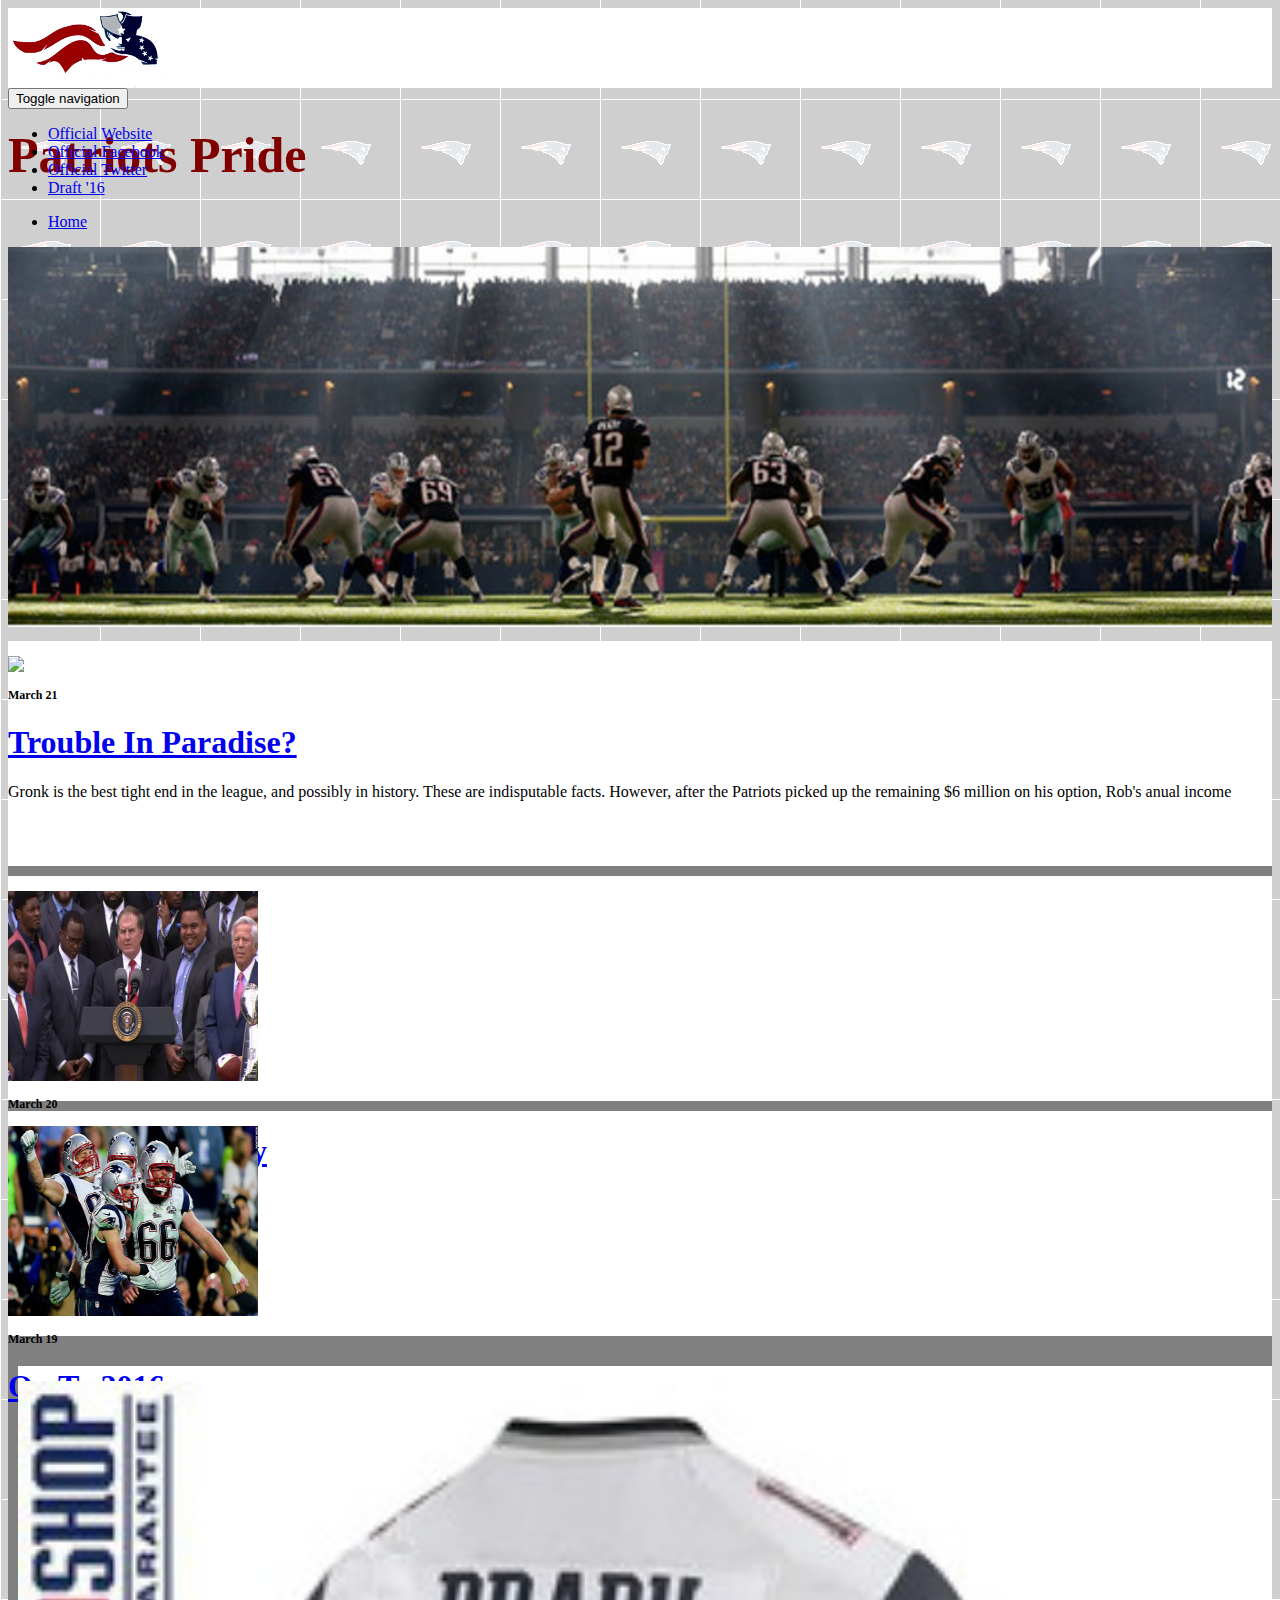
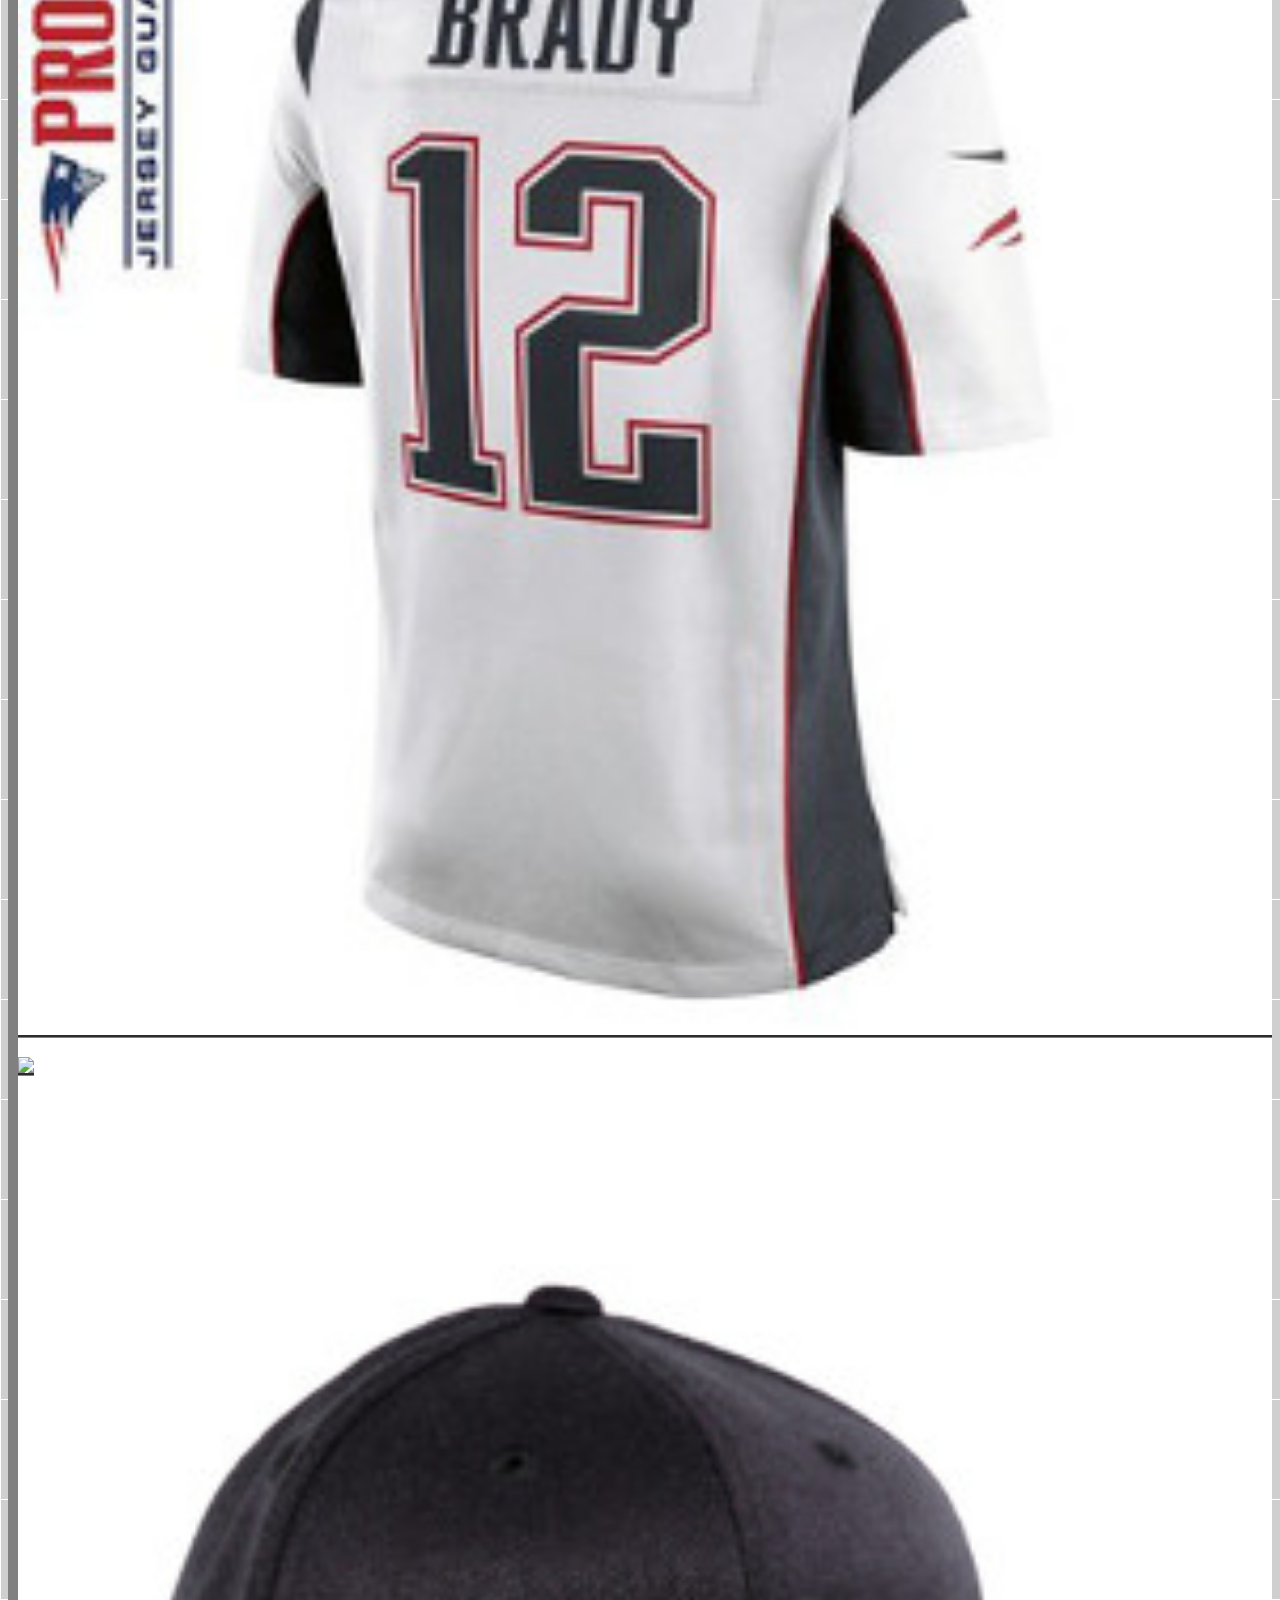
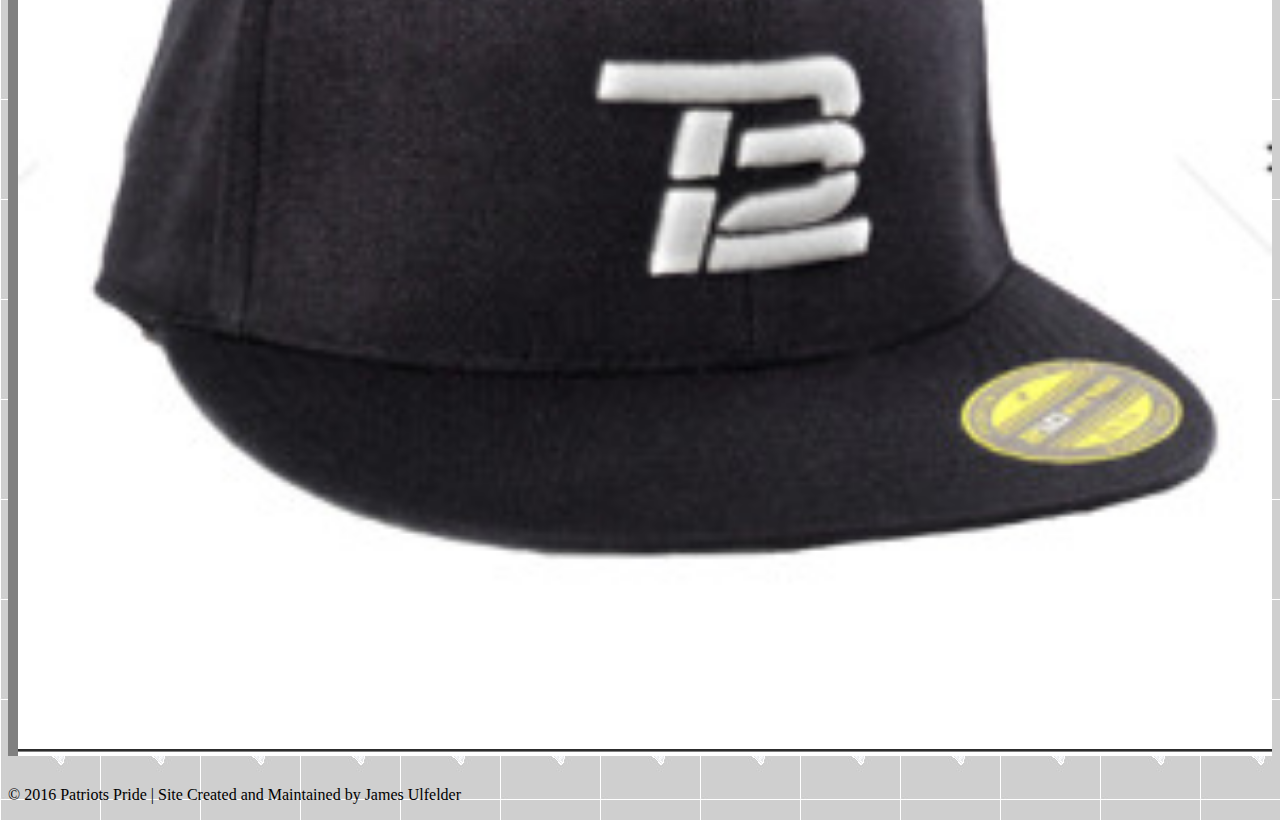
==== index.html @ ced281b8 "Update index.html" ====
<!DOCTYPE html>
<html lang="en">
  <head>
    <meta charset="utf-8">
    <meta http-equiv="X-UA-Compatible" content="IE=edge">
    <meta name="viewport" content="width=device-width, initial-scale=1">
    <!-- The above 3 meta tags *must* come first in the head; any other head content must come *after* these tags -->
    <title>Patriots Pride</title>

    <!-- Bootstrap -->
    <link href="css/bootstrap.min.css" rel="stylesheet">
    <link href="css/bootstrap-theme.min.css" rel="stylesheet">
    <link href="css/custom.css" rel="stylesheet">
    <!-- HTML5 shim and Respond.js for IE8 support of HTML5 elements and media queries -->
    <!-- WARNING: Respond.js doesn't work if you view the page via file:// -->
    <!--[if lt IE 9]>
      <script src="https://oss.maxcdn.com/html5shiv/3.7.2/html5shiv.min.js"></script>
      <script src="https://oss.maxcdn.com/respond/1.4.2/respond.min.js"></script>
    <![endif]-->
  </head>
  <body>
  <div id="logo" class="row">
    <div id="logopic" class="col-xs-5 col-sm-3 col-sm-offset-1 col-md-3 col-md-offset-1">
      <img src="patspride.jpg">
    </div>
    <div class="col-xs-6 col-xs-offset-2 
            col-sm-6 
           col-md-6">
      <h1 id="headertext">Patriots Pride</h1>
    </div>
  </div>
      <nav class="navbar navbar-inverse navbar">
        <div class="container">
          <div class="navbar-header">
            <button type="button" class="navbar-toggle collapsed" data-toggle="collapse" data-target="#navbar" aria-expanded="false" aria-controls="navbar">
              <span class="sr-only">Toggle navigation</span>
              <span class="icon-bar"></span>
              <span class="icon-bar"></span>
              <span class="icon-bar"></span>
            </button>
          <div id="navbar" class="navbar-collapse collapse">
            <ul class="nav navbar-nav">
              <li><a href="http://www.patriots.com/" target="_blank">Official Website</a></li>
              <li><a href="https://www.facebook.com/newenglandpatriots/?fref=ts" target="_blank">Official Facebook</a></li>
              <li><a href="https://twitter.com/Patriots?ref_src=twsrc%5Egoogle%7Ctwcamp%5Eserp%7Ctwgr%5Eauthor" target="_blank">Official Twitter</a></li>
              <li><a href="http://www.patriots.com/news/draft/2016" target="_blank">Draft '16</a></li>
            </ul>
             <ul class="nav navbar-nav navbar-right">
              <li><a href="http://julfelder.github.io/Patriots-Pride/">Home</a></li>
            </ul>
          </div><!--/.navbar-collapse -->
        </div>
      </nav>

      <div class="row">
        <div class="col-md-1">
          
        </div>
        <div  class="col-md-10">
          <img src="Patriots.jpg" style="width:100%">
        </div>
        <div class="col-md-1">
          
        </div>
      </div>
      


        <div class="row">
          <div class="col-md-1">
            
          </div>
            <div id="bodyback" class="col-md=10">
              <div "articleSpace" class="col-md-7">
                <div id="artsec" class="row">
                  <div id="thumbPic" class="col-xs-8 col-sm-5 col-md-6 col-lg-5">
                    <a href="http://julfelder.github.io/Patriots-Pride/trouble.html"><img id="tpic" src="gronk.jpg"></a>
                  </div>
                  <div class="col-xs-3 col-sm-3 col-md-6">
                  <div id="date" class="row">
                    <h3 id="date">March 21</h3>
                  </div>
                  <div class="row">
                  <a href="http://julfelder.github.io/Patriots-Pride/trouble.html"><h1>Trouble In Paradise?</h1></a>
                  <p>Gronk is the best tight end in the league, and possibly in history. These are indisputable facts. However, after the Patriots picked up the remaining $6 million on his option, Rob's anual income</p>
                  </div>
                  </div>
                </div>
                <div id="artsec" class="row">
                  <div id="thumbPic" class="col-xs-8 col-sm-5 col-md-6 col-lg-5">
                    <a href="http://julfelder.github.io/Patriots-Pride/powermoves.html"><img id="tpic" src="billpres.jpg"></a>
                  </div>
                  <div class="col-xs-3 col-sm-3 col-md-6">
                  <div id="date" class="row">
                    <h3 id="date">March 20</h3>
                  </div>
                  <div class="row">
                  <a href="http://julfelder.github.io/Patriots-Pride/powermoves.html"><h1>Power Moves Only</h1></a>
                  </div>
                  </div>
                </div>
                <div id="artsec" class="row">
                  <div id="thumbPic" class="col-xs-8 col-sm-5 col-md-6 col-lg-5">
                    <a href="http://julfelder.github.io/Patriots-Pride/onto.html"><img id="tpic" src="victory.jpg"></a>
                    
                  </div>
                  <div class="col-xs-3 col-sm-3 col-md-6">
                  <div id="date" class="row">
                    <h3 id="date">March 19</h3>
                  </div>
                  <div class="row">
                  <a href="http://julfelder.github.io/Patriots-Pride/onto.html"><h1>On To 2016</h1></a>
                  </div>
                  </div>
                </div>
              </div>
              <div id="ads" class="col-md-3">
                <a href="http://proshop.patriots.com/p/youth-nike-tom-brady-game-jerseywhite/pid/53411/sdid/154/pdid/76/"><img id="aone" src="jersey.jpg"></a>
                <a href="http://www.patriots.com/tickets/season-tickets/waitlist"><img id="aone" src="list.jpg"></a>
                <a href="http://www.tb12store.com/collections/feature-products/products/tb12-hats?variant=6546167812"><img id="aone" src="tb12.jpg"></a>
              </div>
            </div>
          <div class="col-md-1">
            
          </div>
        </div>

        <footer>
          <p>© 2016 Patriots Pride | Site Created and Maintained by James Ulfelder</p>
        </footer>
      </div> <!-- /container -->


      <!-- Bootstrap core JavaScript
      ================================================== -->
      <!-- Placed at the end of the document so the pages load faster -->
      <script src="https://ajax.googleapis.com/ajax/libs/jquery/1.11.3/jquery.min.js"></script>
      <script src="js/bootstrap.min.js"></script>

</html>
---- css/custom.css ----
#logo{
  height:80px;
  background-color:white;
}
#logopic{
  margin-right:-100px;
}

#headertext{
    font-size: 50px;
    vertical-align: middle;
    color: maroon;
    font-variant: normal;
}

#bodyback{
  background-color:gray;
}

body{
  background-image: url("../background.jpg");
  background-repeat: repeat;
}

#artsec{
  background-color:white;
  height:225px;
  margin-top:10px;
  margin-left:0px;
}

#ads{
  background-color:white;
  margin-top:30px;
  margin-left:10px;
}
#tpic{
  margin-top:15px;
  margin-right:15px;
}
#date{
  font-size:12px;
}

#textbackground{
  background-color:white;
  margin-bottom:50px;
  padding-bottom:30px;
}

#textpara{
  padding-left:100px;
  padding-right:100px;
}
footer{
  margin-top:30px;
}

#aone{
  margin-top:15px;
  width:100%;
  border-bottom-color:gray;
  border-bottom-width:3px;
  border-bottom-style:groove;
}

#imgLarge{
    display: block;
    margin-left: auto;
    margin-right: auto;
    margin-bottom: 30px;
    margin-top: 20px;
}
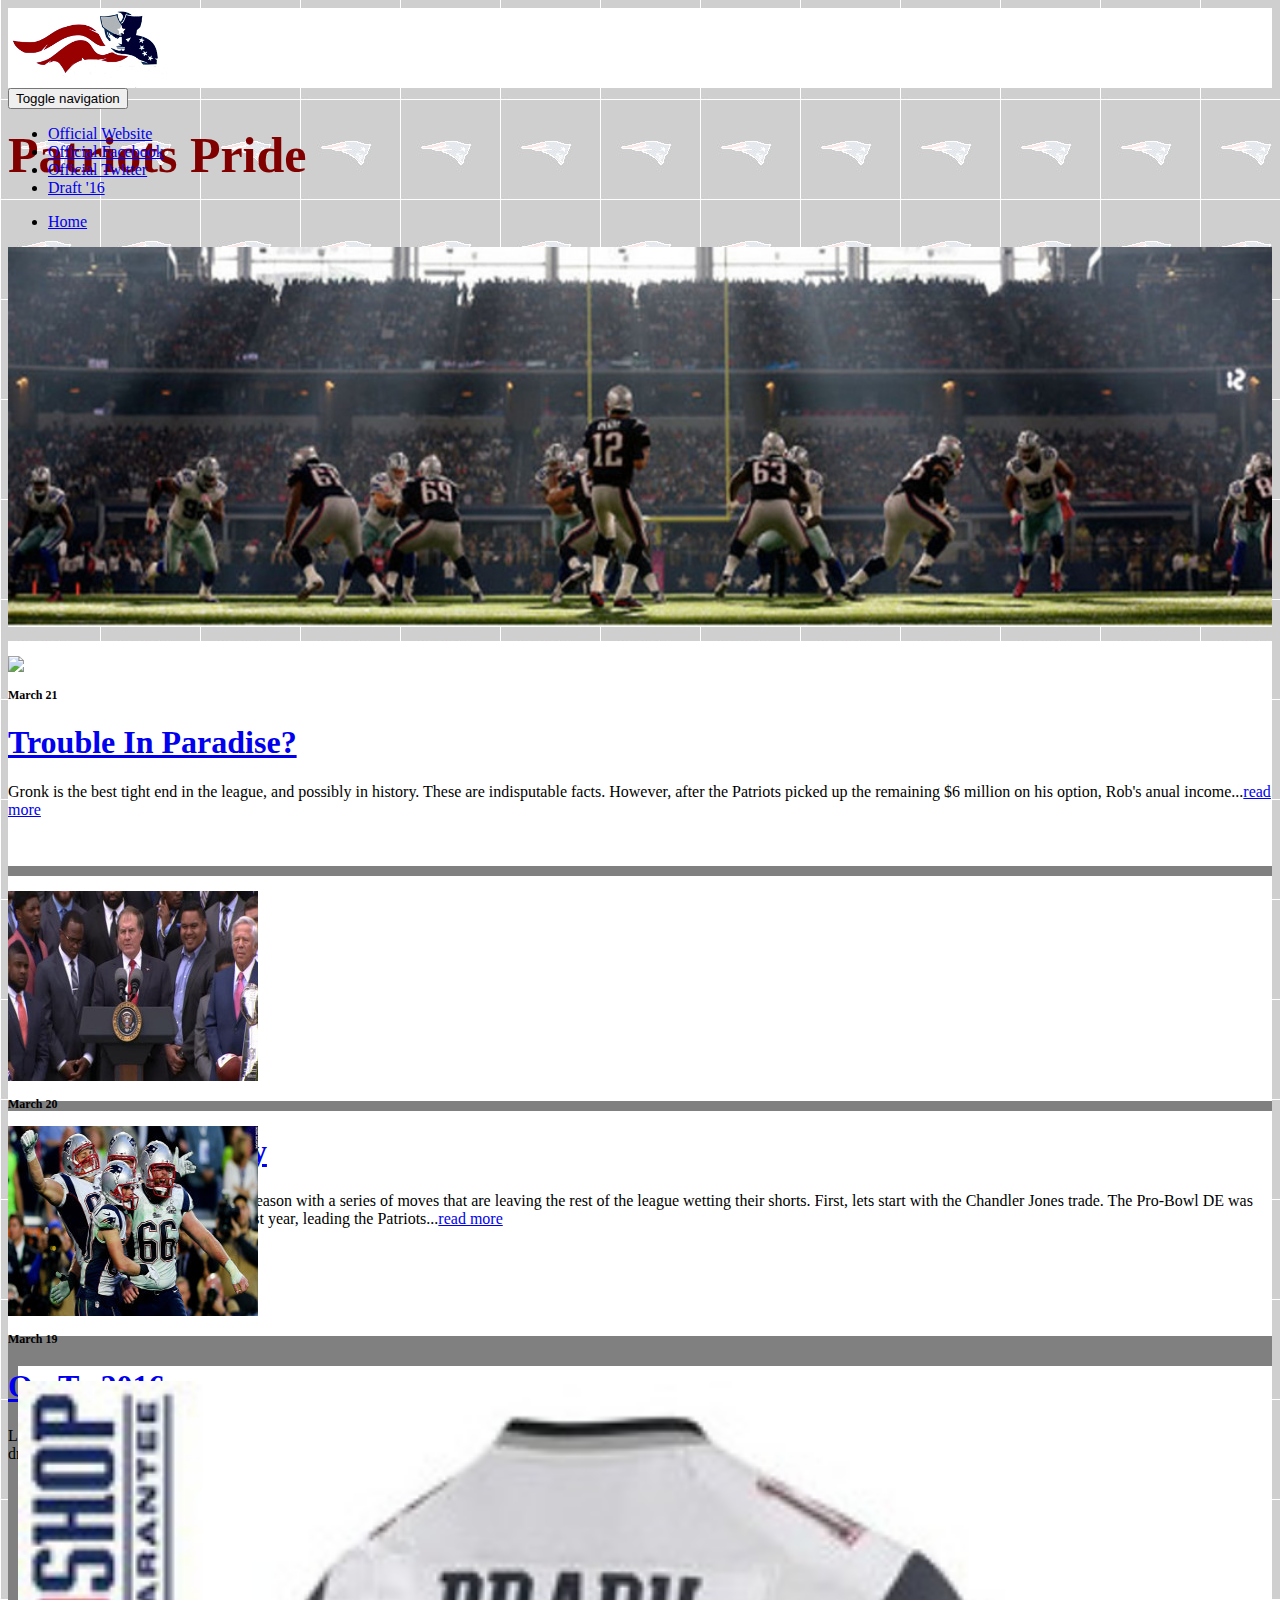
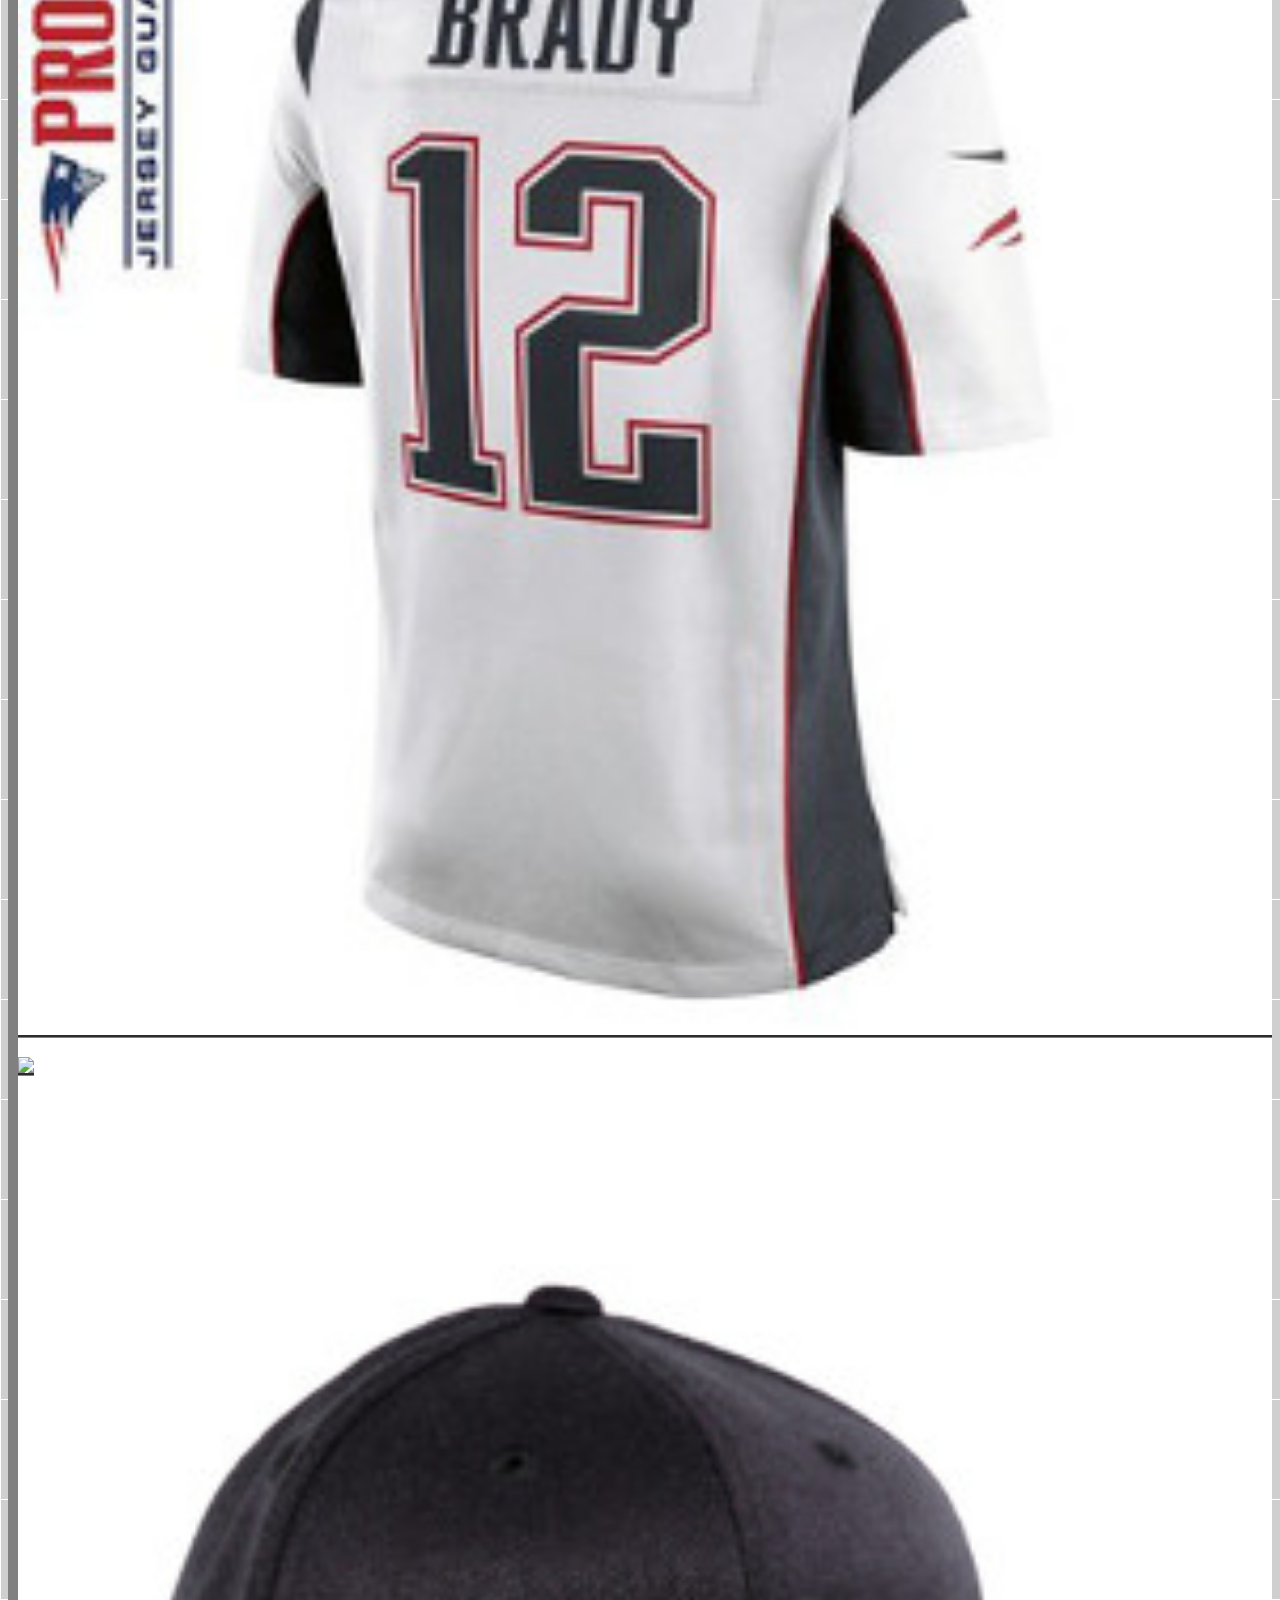
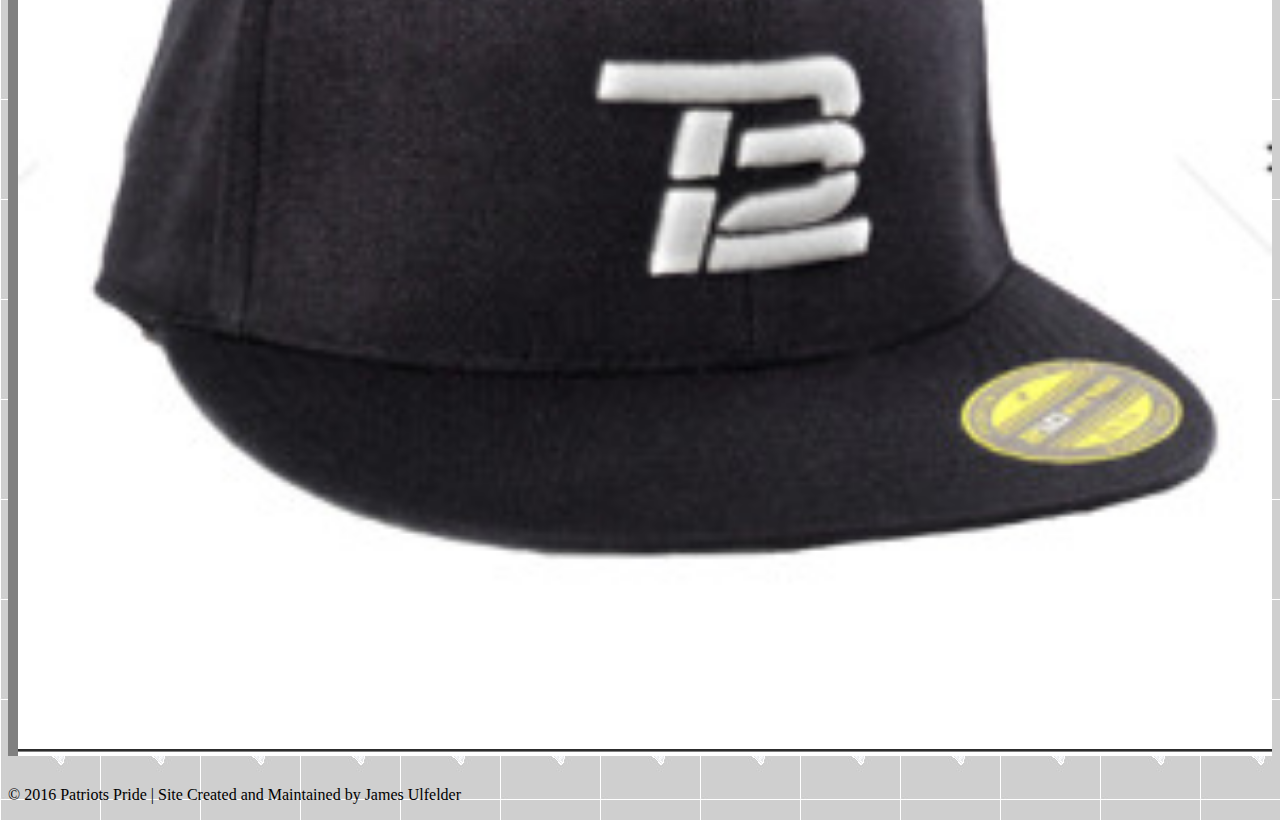
==== commit f1379a00: "Update index.html" ====
--- a/index.html
+++ b/index.html
@@ -73,43 +73,45 @@
             <div id="bodyback" class="col-md=10">
               <div "articleSpace" class="col-md-7">
                 <div id="artsec" class="row">
-                  <div id="thumbPic" class="col-xs-8 col-sm-5 col-md-6 col-lg-5">
+                  <div id="thumbPic" class="col-xs-5 col-sm-5 col-md-6 col-lg-5">
                     <a href="http://julfelder.github.io/Patriots-Pride/trouble.html"><img id="tpic" src="gronk.jpg"></a>
                   </div>
-                  <div class="col-xs-3 col-sm-3 col-md-6">
+                  <div class="col-xs-6 col-sm-6 col-md-6">
                   <div id="date" class="row">
                     <h3 id="date">March 21</h3>
                   </div>
                   <div class="row">
                   <a href="http://julfelder.github.io/Patriots-Pride/trouble.html"><h1>Trouble In Paradise?</h1></a>
-                  <p>Gronk is the best tight end in the league, and possibly in history. These are indisputable facts. However, after the Patriots picked up the remaining $6 million on his option, Rob's anual income</p>
+                  <p>Gronk is the best tight end in the league, and possibly in history. These are indisputable facts. However, after the Patriots picked up the remaining $6 million on his option, Rob's anual income...<a href="http://julfelder.github.io/Patriots-Pride/trouble.html">read more</a></p>
                   </div>
                   </div>
                 </div>
                 <div id="artsec" class="row">
-                  <div id="thumbPic" class="col-xs-8 col-sm-5 col-md-6 col-lg-5">
+                  <div id="thumbPic" class="col-xs-5 col-sm-5 col-md-6 col-lg-5">
                     <a href="http://julfelder.github.io/Patriots-Pride/powermoves.html"><img id="tpic" src="billpres.jpg"></a>
                   </div>
-                  <div class="col-xs-3 col-sm-3 col-md-6">
+                  <div class="col-xs-6 col-sm-6 col-md-6">
                   <div id="date" class="row">
                     <h3 id="date">March 20</h3>
                   </div>
                   <div class="row">
                   <a href="http://julfelder.github.io/Patriots-Pride/powermoves.html"><h1>Power Moves Only</h1></a>
+                  <p>The Hoodie is back at it again this offseason with a series of moves that are leaving the rest of the league wetting their shorts. First, lets start with the Chandler Jones trade. The Pro-Bowl DE was one of the best players in the league last year, leading the Patriots...<a href="http://julfelder.github.io/Patriots-Pride/powermoves.html">read more</a></p>
                   </div>
                   </div>
                 </div>
                 <div id="artsec" class="row">
-                  <div id="thumbPic" class="col-xs-8 col-sm-5 col-md-6 col-lg-5">
+                  <div id="thumbPic" class="col-xs-5 col-sm-5 col-md-6 col-lg-5">
                     <a href="http://julfelder.github.io/Patriots-Pride/onto.html"><img id="tpic" src="victory.jpg"></a>
                     
                   </div>
-                  <div class="col-xs-3 col-sm-3 col-md-6">
+                  <div class="col-xs-6 col-sm-6 col-md-6">
                   <div id="date" class="row">
                     <h3 id="date">March 19</h3>
                   </div>
                   <div class="row">
                   <a href="http://julfelder.github.io/Patriots-Pride/onto.html"><h1>On To 2016</h1></a>
+                  <p>Looking forward to next season, there are 10 games on lock for the Pats. I'm not even going to talk about the AFC East, Cleveland, LA ect. Now lets look at the real games. The Steelers are drooling at the thought of coming to Gillette and beating the patriots. They have a hell of alot of talent too...<a href="http://julfelder.github.io/Patriots-Pride/onto.html">read more</a></p>
                   </div>
                   </div>
                 </div>
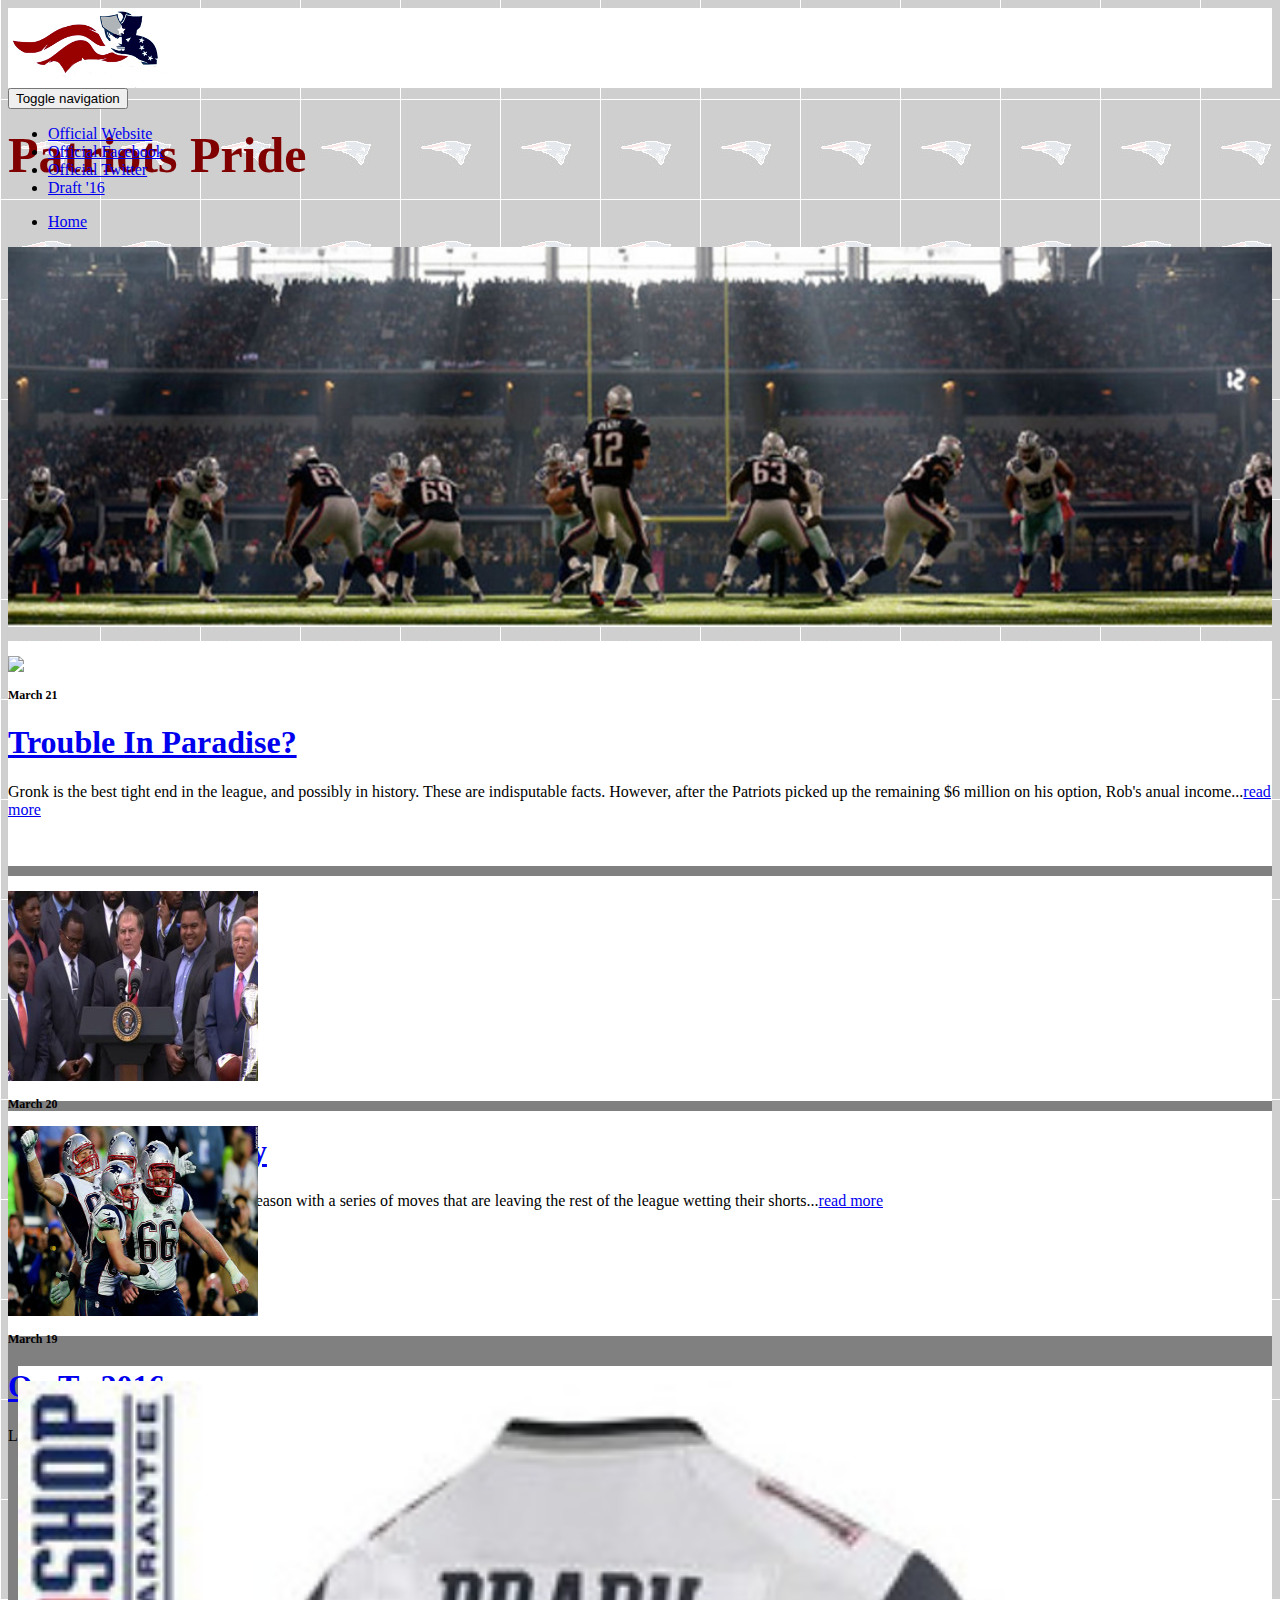
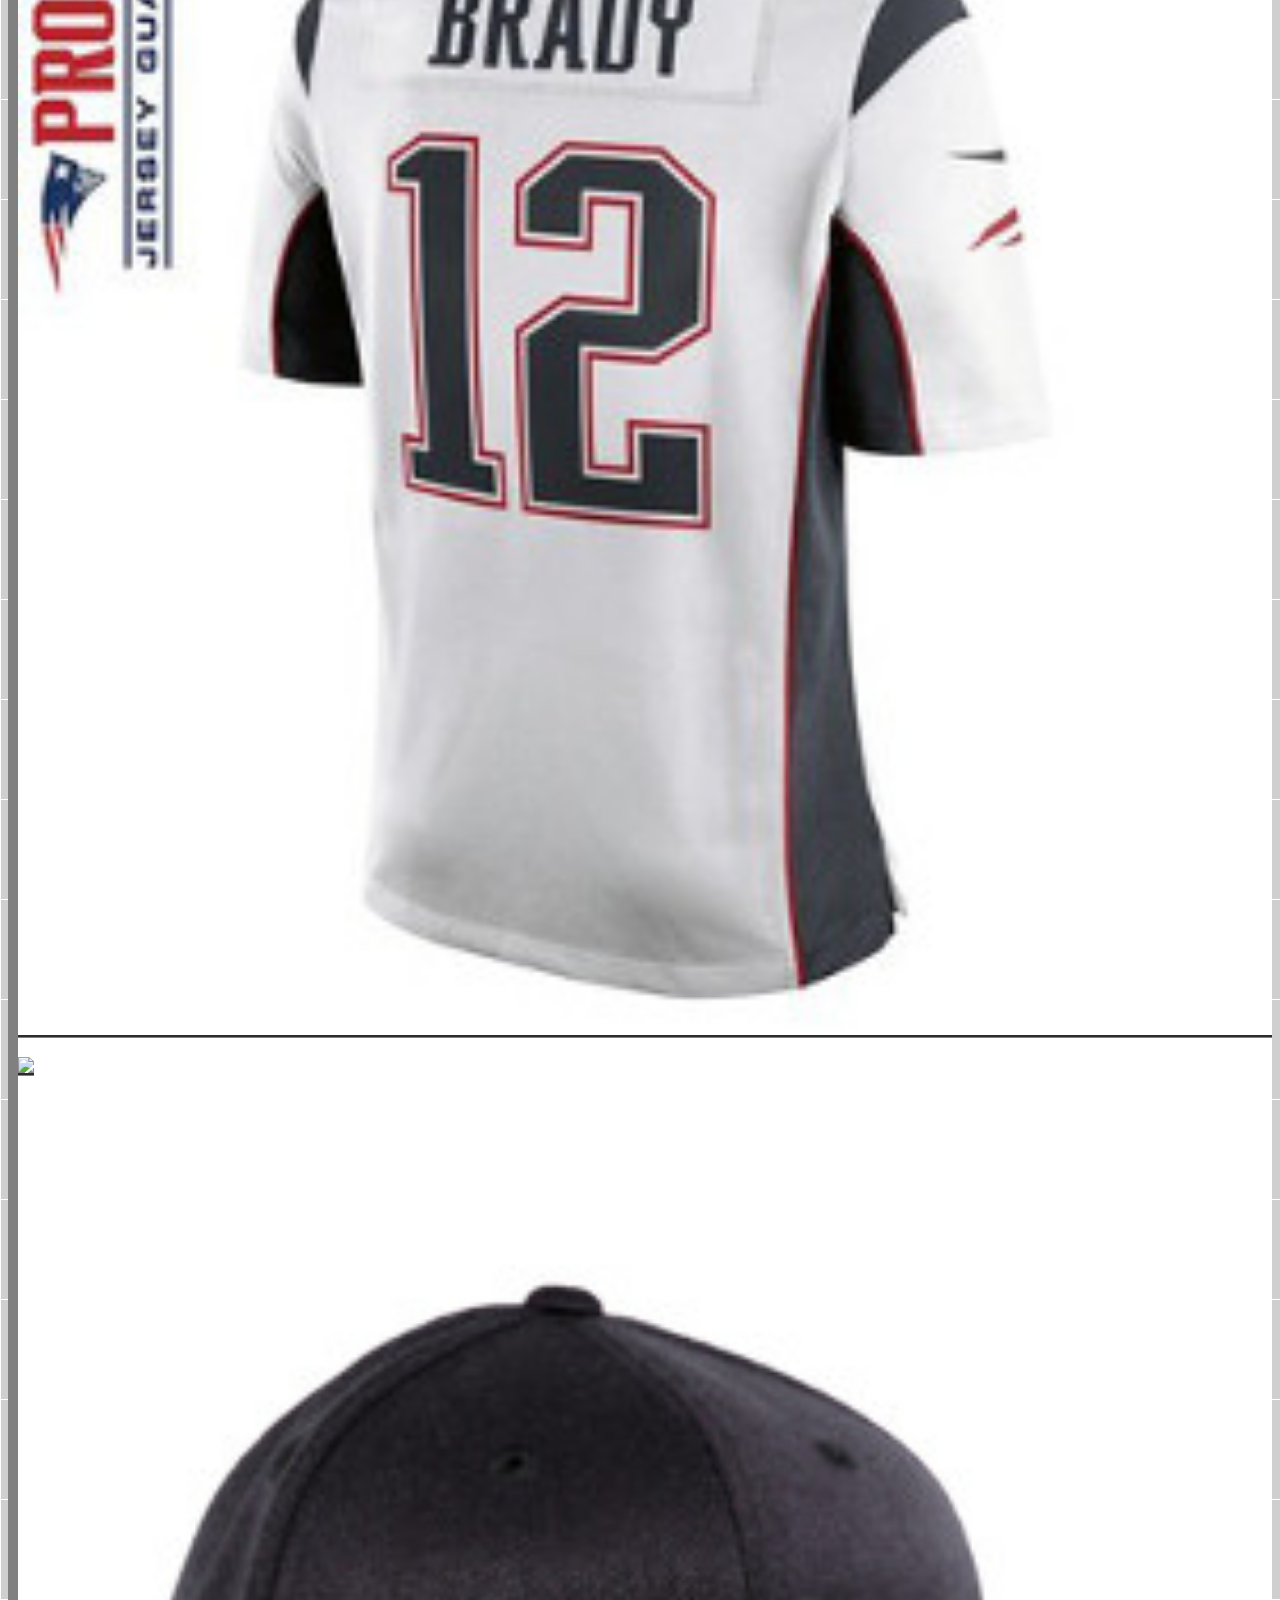
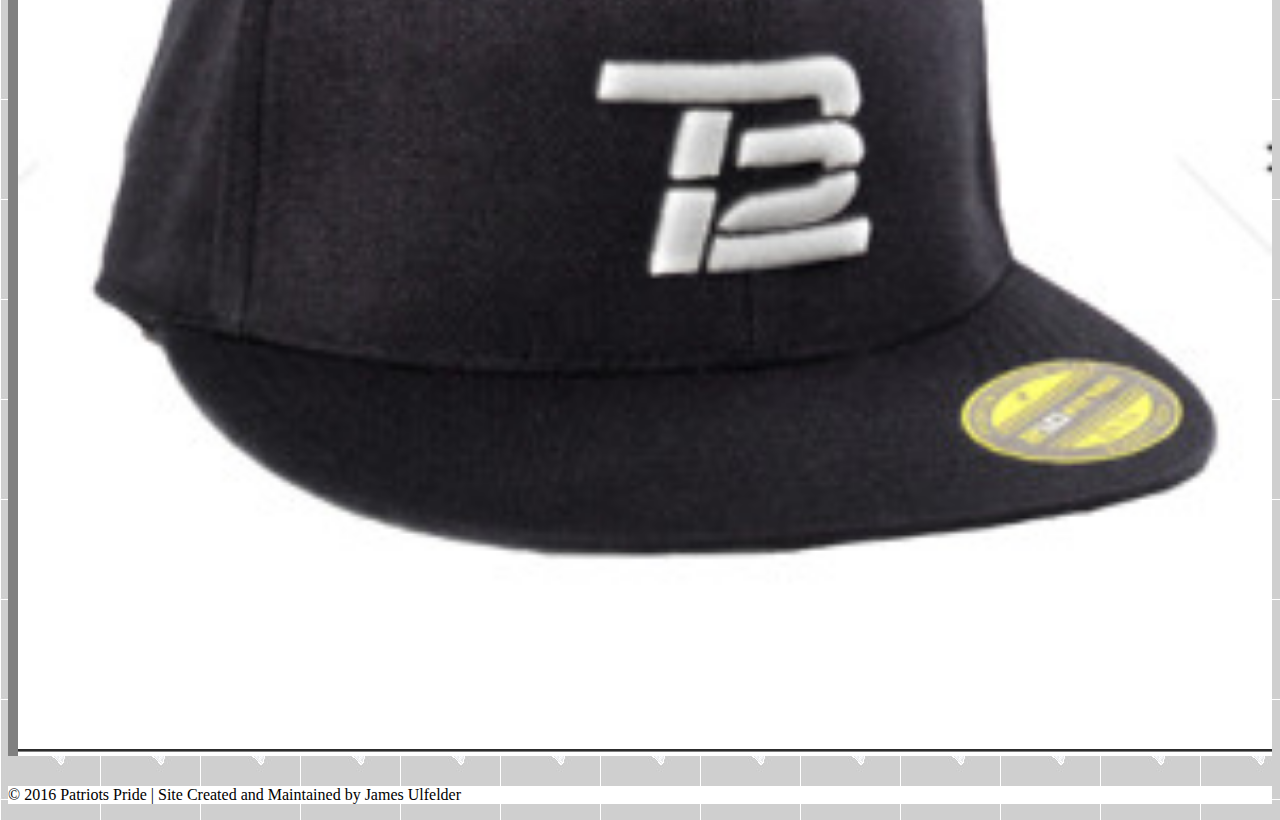
==== commit 51efad5d: "Update index.html" ====
--- a/index.html
+++ b/index.html
@@ -96,7 +96,7 @@
                   </div>
                   <div class="row">
                   <a href="http://julfelder.github.io/Patriots-Pride/powermoves.html"><h1>Power Moves Only</h1></a>
-                  <p>The Hoodie is back at it again this offseason with a series of moves that are leaving the rest of the league wetting their shorts. First, lets start with the Chandler Jones trade. The Pro-Bowl DE was one of the best players in the league last year, leading the Patriots...<a href="http://julfelder.github.io/Patriots-Pride/powermoves.html">read more</a></p>
+                  <p>The Hoodie is back at it again this offseason with a series of moves that are leaving the rest of the league wetting their shorts...<a href="http://julfelder.github.io/Patriots-Pride/powermoves.html">read more</a></p>
                   </div>
                   </div>
                 </div>
@@ -111,12 +111,12 @@
                   </div>
                   <div class="row">
                   <a href="http://julfelder.github.io/Patriots-Pride/onto.html"><h1>On To 2016</h1></a>
-                  <p>Looking forward to next season, there are 10 games on lock for the Pats. I'm not even going to talk about the AFC East, Cleveland, LA ect. Now lets look at the real games. The Steelers are drooling at the thought of coming to Gillette and beating the patriots. They have a hell of alot of talent too...<a href="http://julfelder.github.io/Patriots-Pride/onto.html">read more</a></p>
+                  <p>Looking forward to next season, there are 10 games on lock for the Pats. I'm not even going to talk about the AFC East, Cleveland, LA ect. Now lets look at the real games....<a href="http://julfelder.github.io/Patriots-Pride/onto.html">read more</a></p>
                   </div>
                   </div>
                 </div>
               </div>
-              <div id="ads" class="col-md-3">
+              <div id="ads" class="col-xs-3 col-sm-3 col-md-3">
                 <a href="http://proshop.patriots.com/p/youth-nike-tom-brady-game-jerseywhite/pid/53411/sdid/154/pdid/76/"><img id="aone" src="jersey.jpg"></a>
                 <a href="http://www.patriots.com/tickets/season-tickets/waitlist"><img id="aone" src="list.jpg"></a>
                 <a href="http://www.tb12store.com/collections/feature-products/products/tb12-hats?variant=6546167812"><img id="aone" src="tb12.jpg"></a>
--- a/css/custom.css
+++ b/css/custom.css
@@ -54,6 +54,7 @@
 }
 footer{
   margin-top:30px;
+  background-color:white;
 }
 
 #aone{
@@ -71,3 +72,7 @@
     margin-bottom: 30px;
     margin-top: 20px;
 }
+
+#sharing{
+  margin-right:5px;
+}
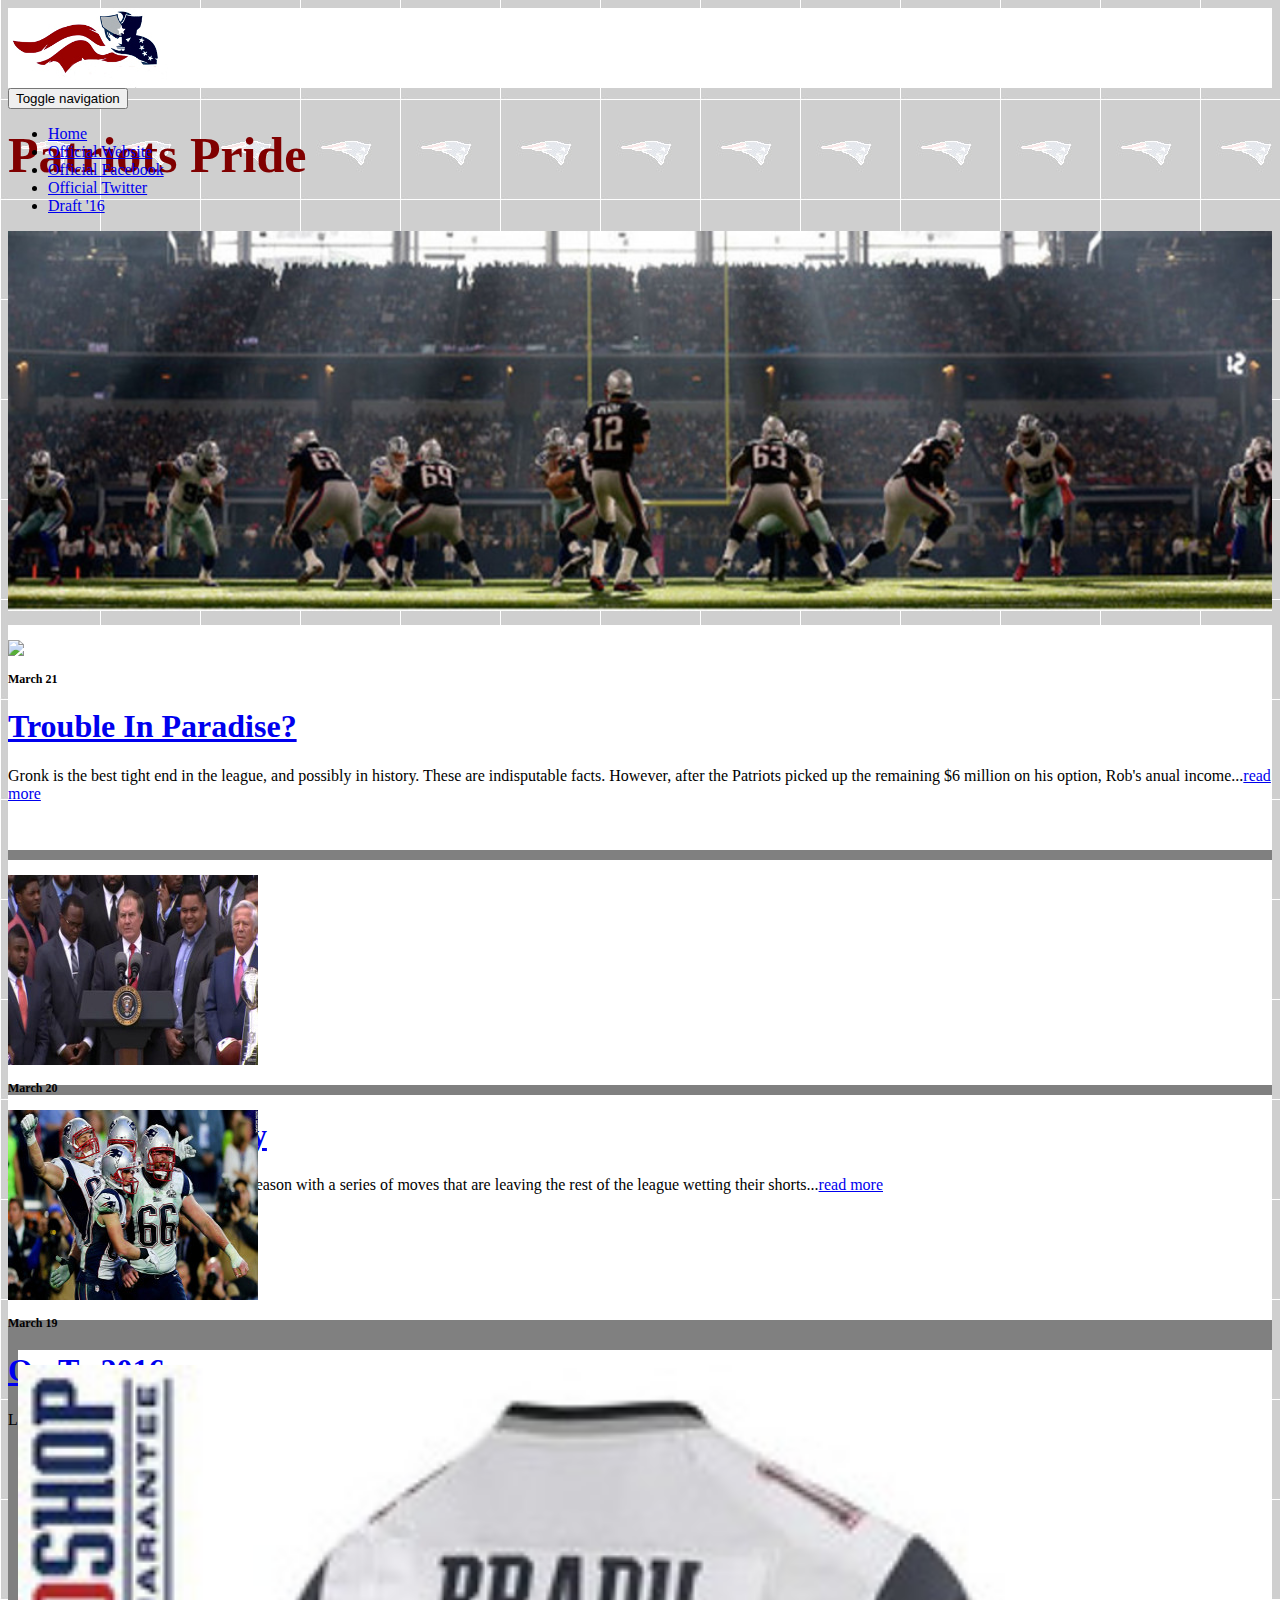
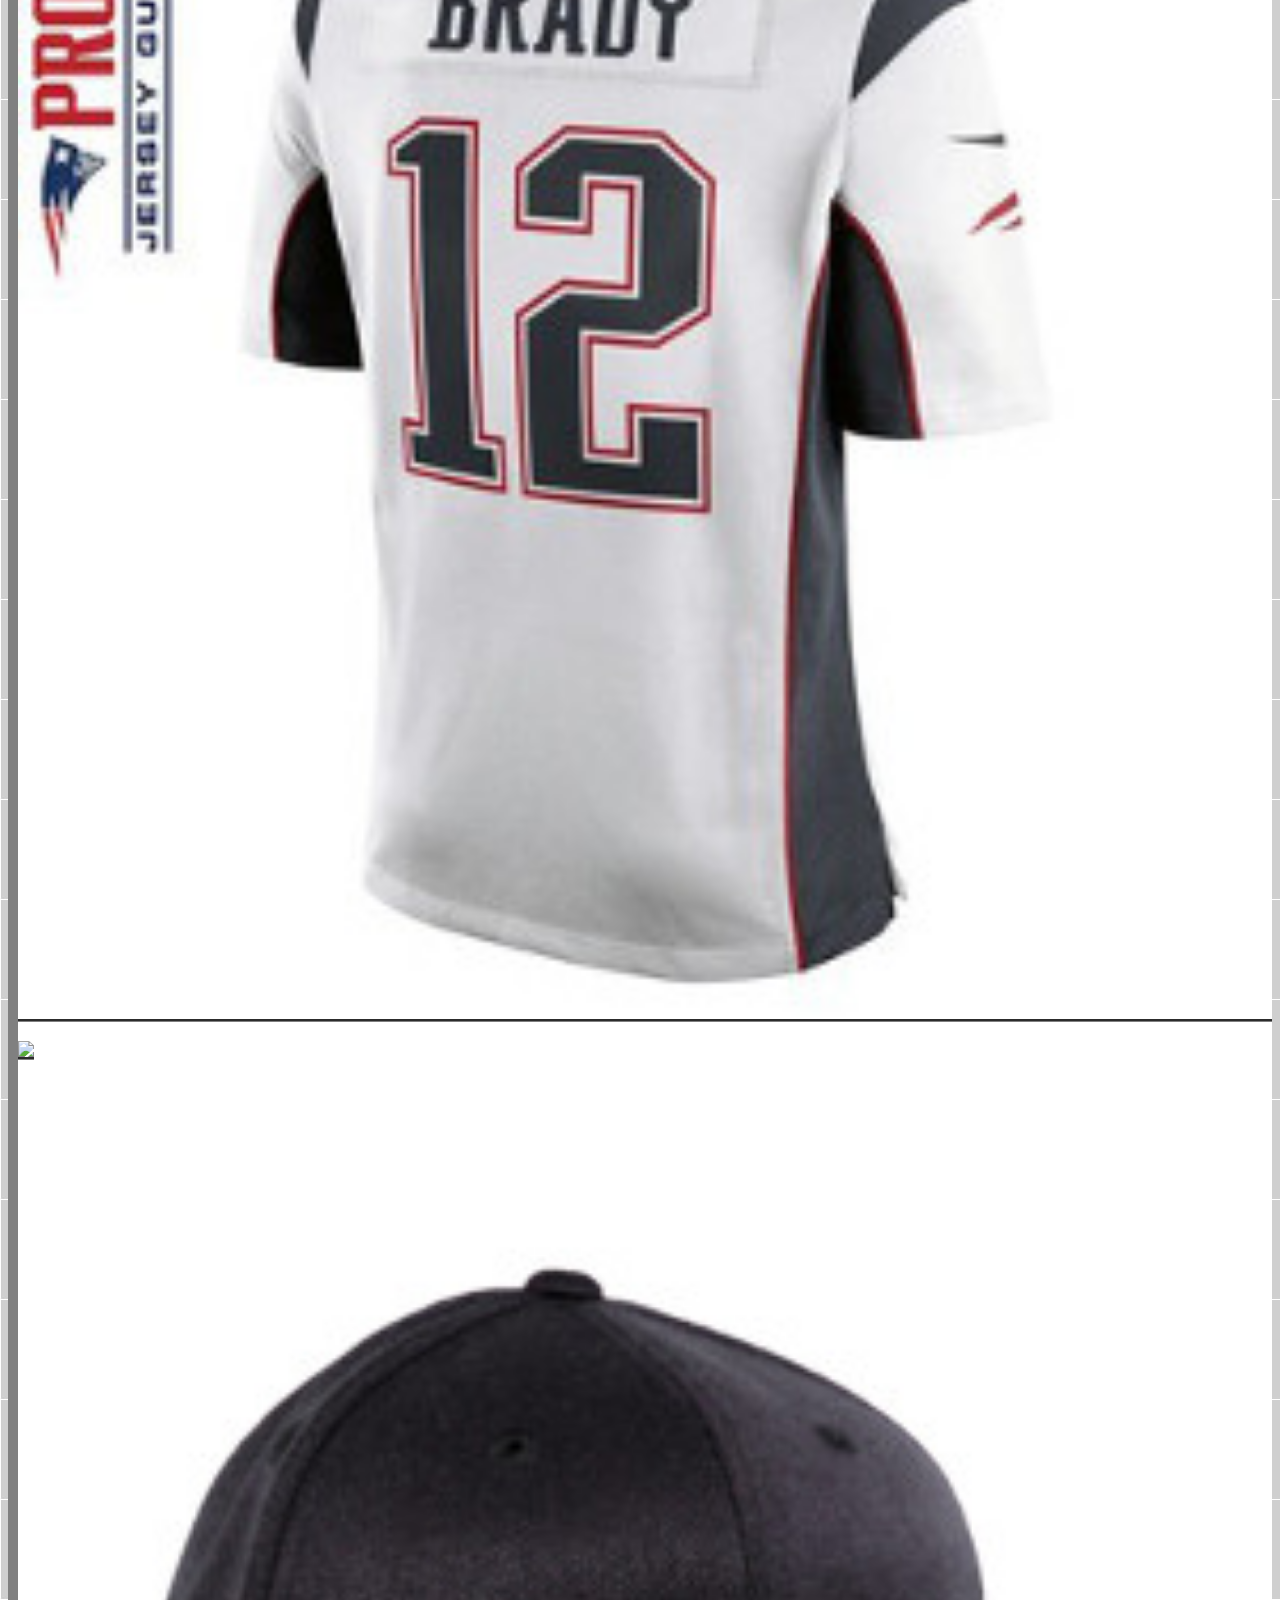
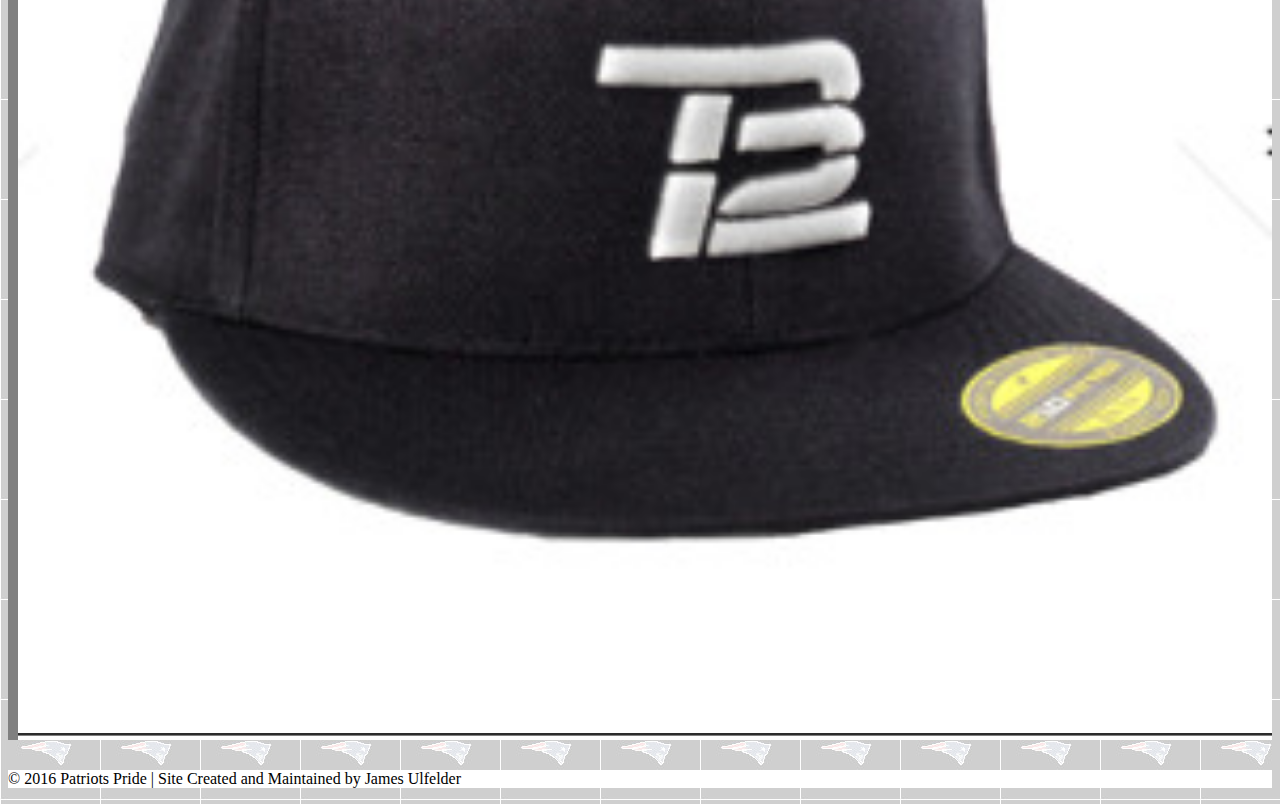
==== commit d421c3e3: "Update index.html" ====
--- a/index.html
+++ b/index.html
@@ -40,13 +40,14 @@
             </button>
           <div id="navbar" class="navbar-collapse collapse">
             <ul class="nav navbar-nav">
+              <li><a href="http://julfelder.github.io/Patriots-Pride/">Home</a></li>
               <li><a href="http://www.patriots.com/" target="_blank">Official Website</a></li>
               <li><a href="https://www.facebook.com/newenglandpatriots/?fref=ts" target="_blank">Official Facebook</a></li>
               <li><a href="https://twitter.com/Patriots?ref_src=twsrc%5Egoogle%7Ctwcamp%5Eserp%7Ctwgr%5Eauthor" target="_blank">Official Twitter</a></li>
               <li><a href="http://www.patriots.com/news/draft/2016" target="_blank">Draft '16</a></li>
             </ul>
              <ul class="nav navbar-nav navbar-right">
-              <li><a href="http://julfelder.github.io/Patriots-Pride/">Home</a></li>
+              
             </ul>
           </div><!--/.navbar-collapse -->
         </div>
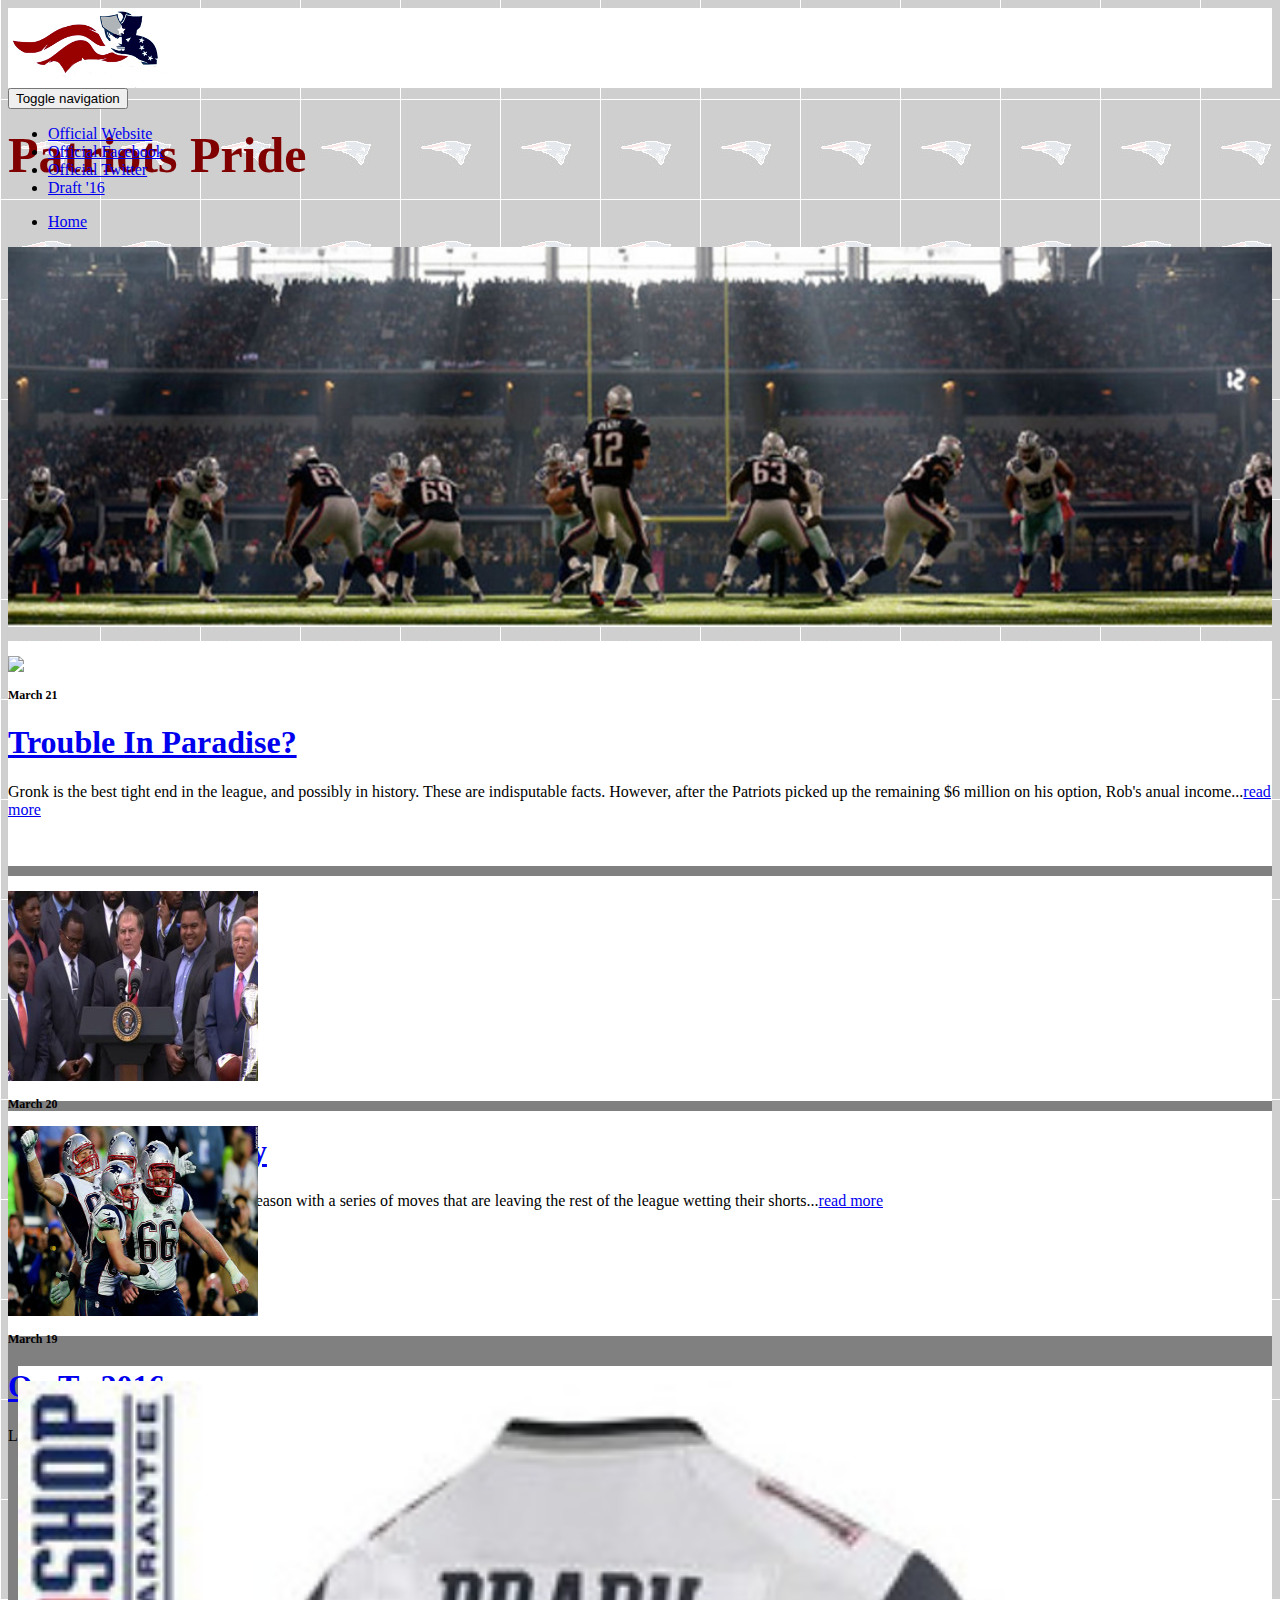
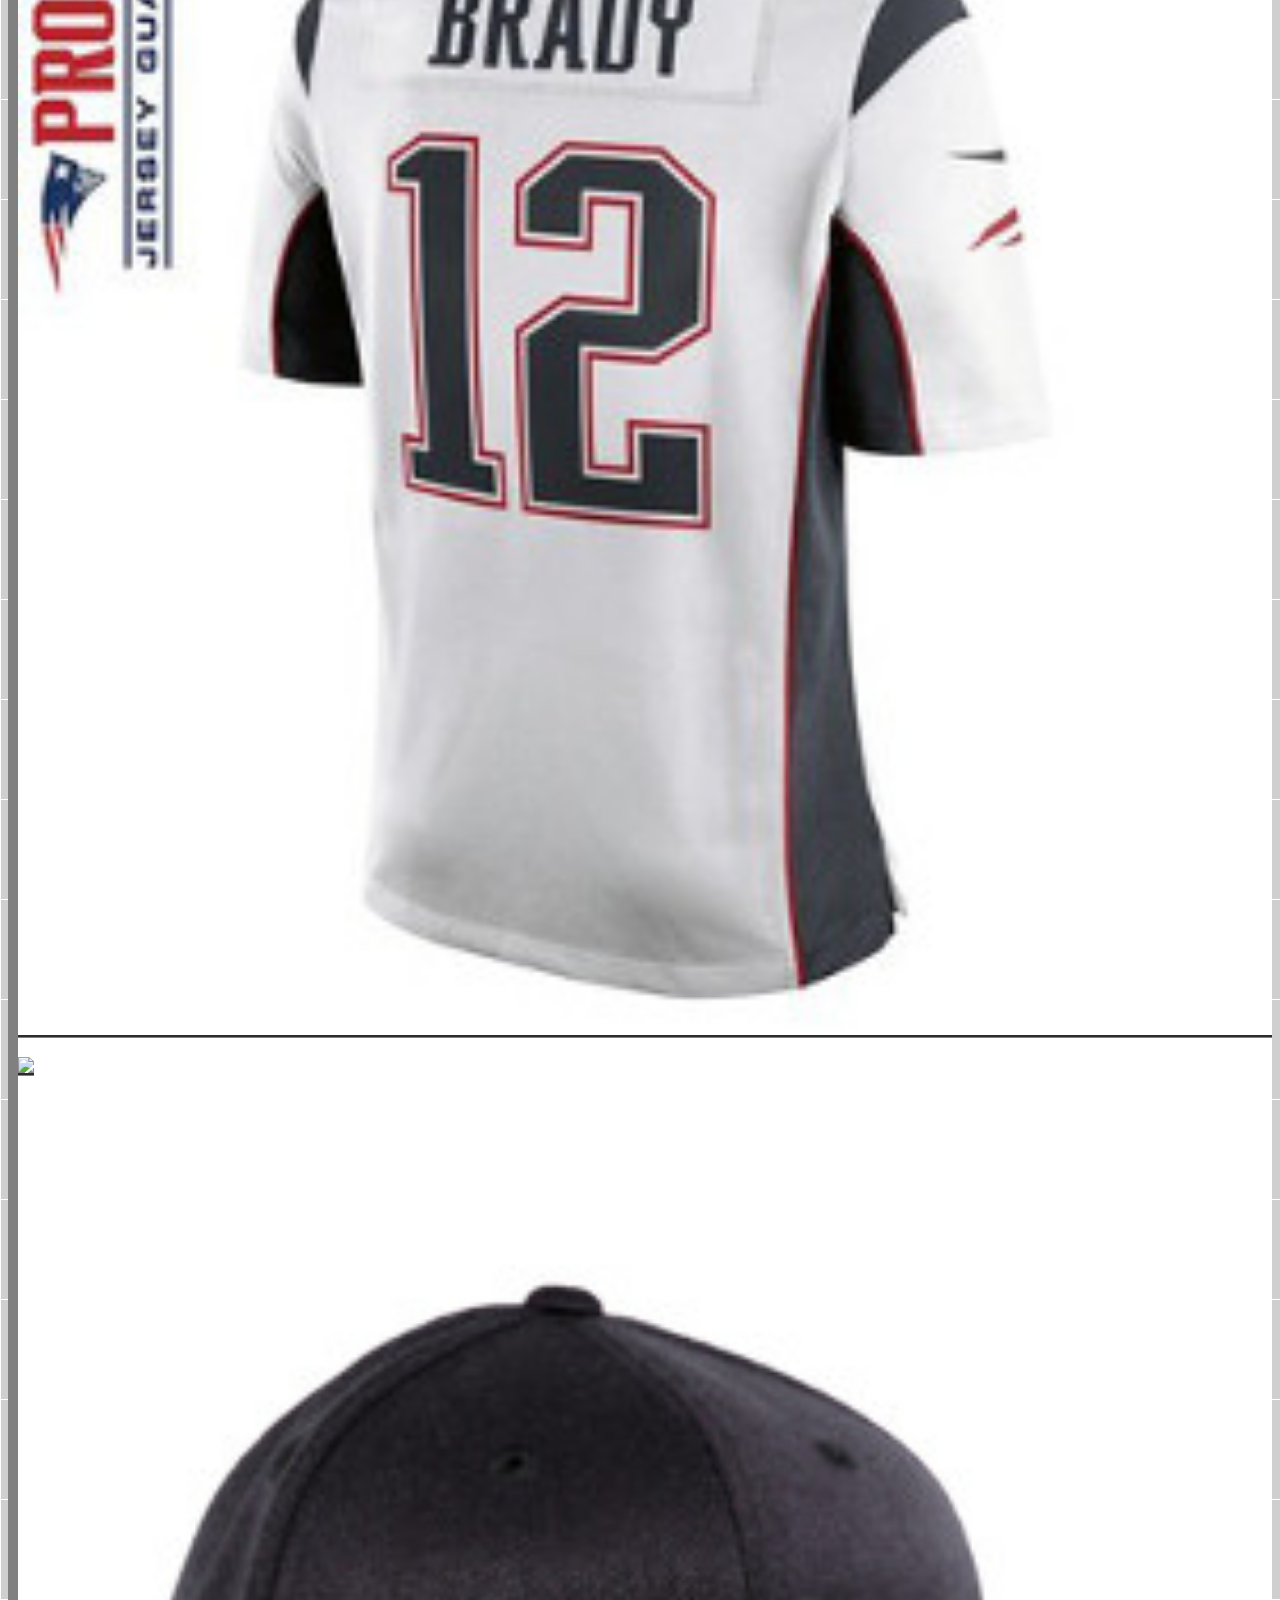
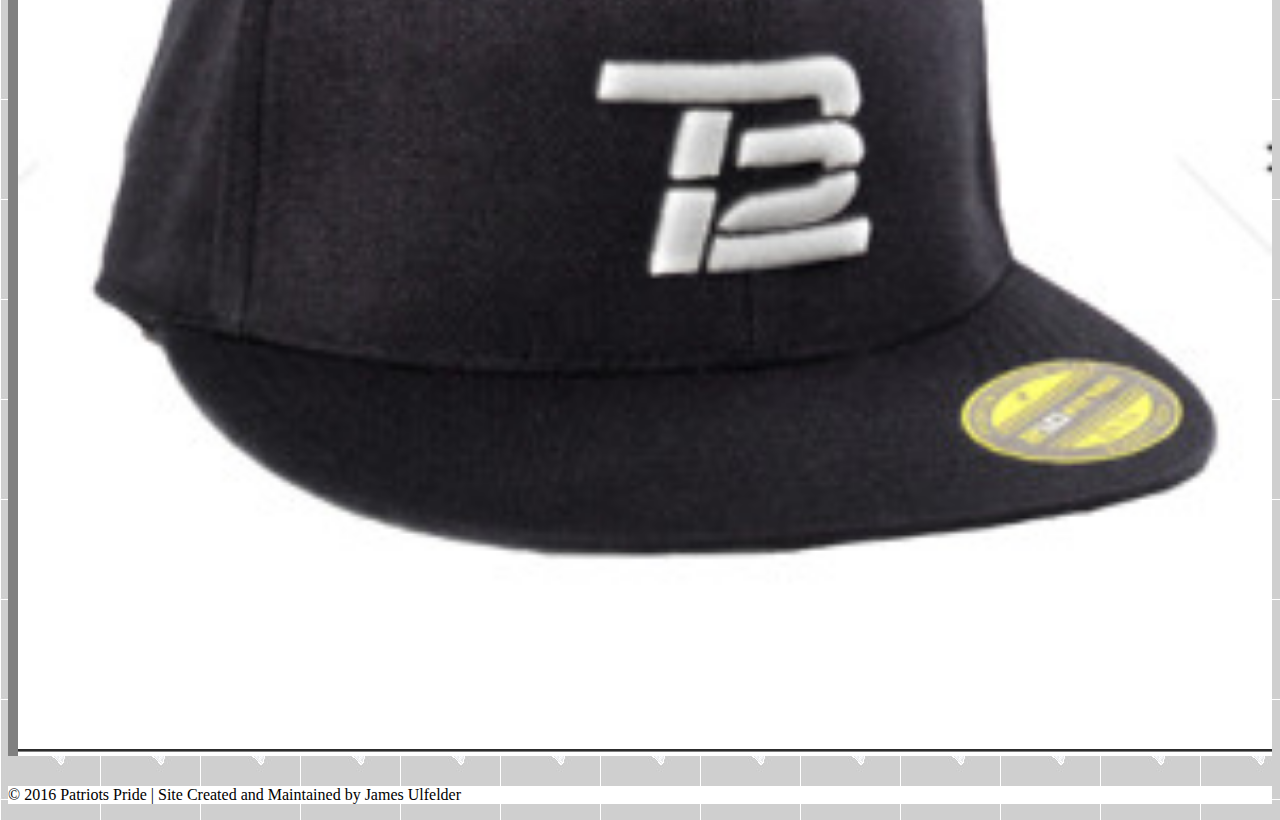
==== commit d058dfa8: "Update index.html" ====
--- a/index.html
+++ b/index.html
@@ -40,14 +40,14 @@
             </button>
           <div id="navbar" class="navbar-collapse collapse">
             <ul class="nav navbar-nav">
-              <li><a href="http://julfelder.github.io/Patriots-Pride/">Home</a></li>
+              
               <li><a href="http://www.patriots.com/" target="_blank">Official Website</a></li>
               <li><a href="https://www.facebook.com/newenglandpatriots/?fref=ts" target="_blank">Official Facebook</a></li>
               <li><a href="https://twitter.com/Patriots?ref_src=twsrc%5Egoogle%7Ctwcamp%5Eserp%7Ctwgr%5Eauthor" target="_blank">Official Twitter</a></li>
               <li><a href="http://www.patriots.com/news/draft/2016" target="_blank">Draft '16</a></li>
             </ul>
              <ul class="nav navbar-nav navbar-right">
-              
+              <li><a href="http://julfelder.github.io/Patriots-Pride/">Home</a></li>
             </ul>
           </div><!--/.navbar-collapse -->
         </div>
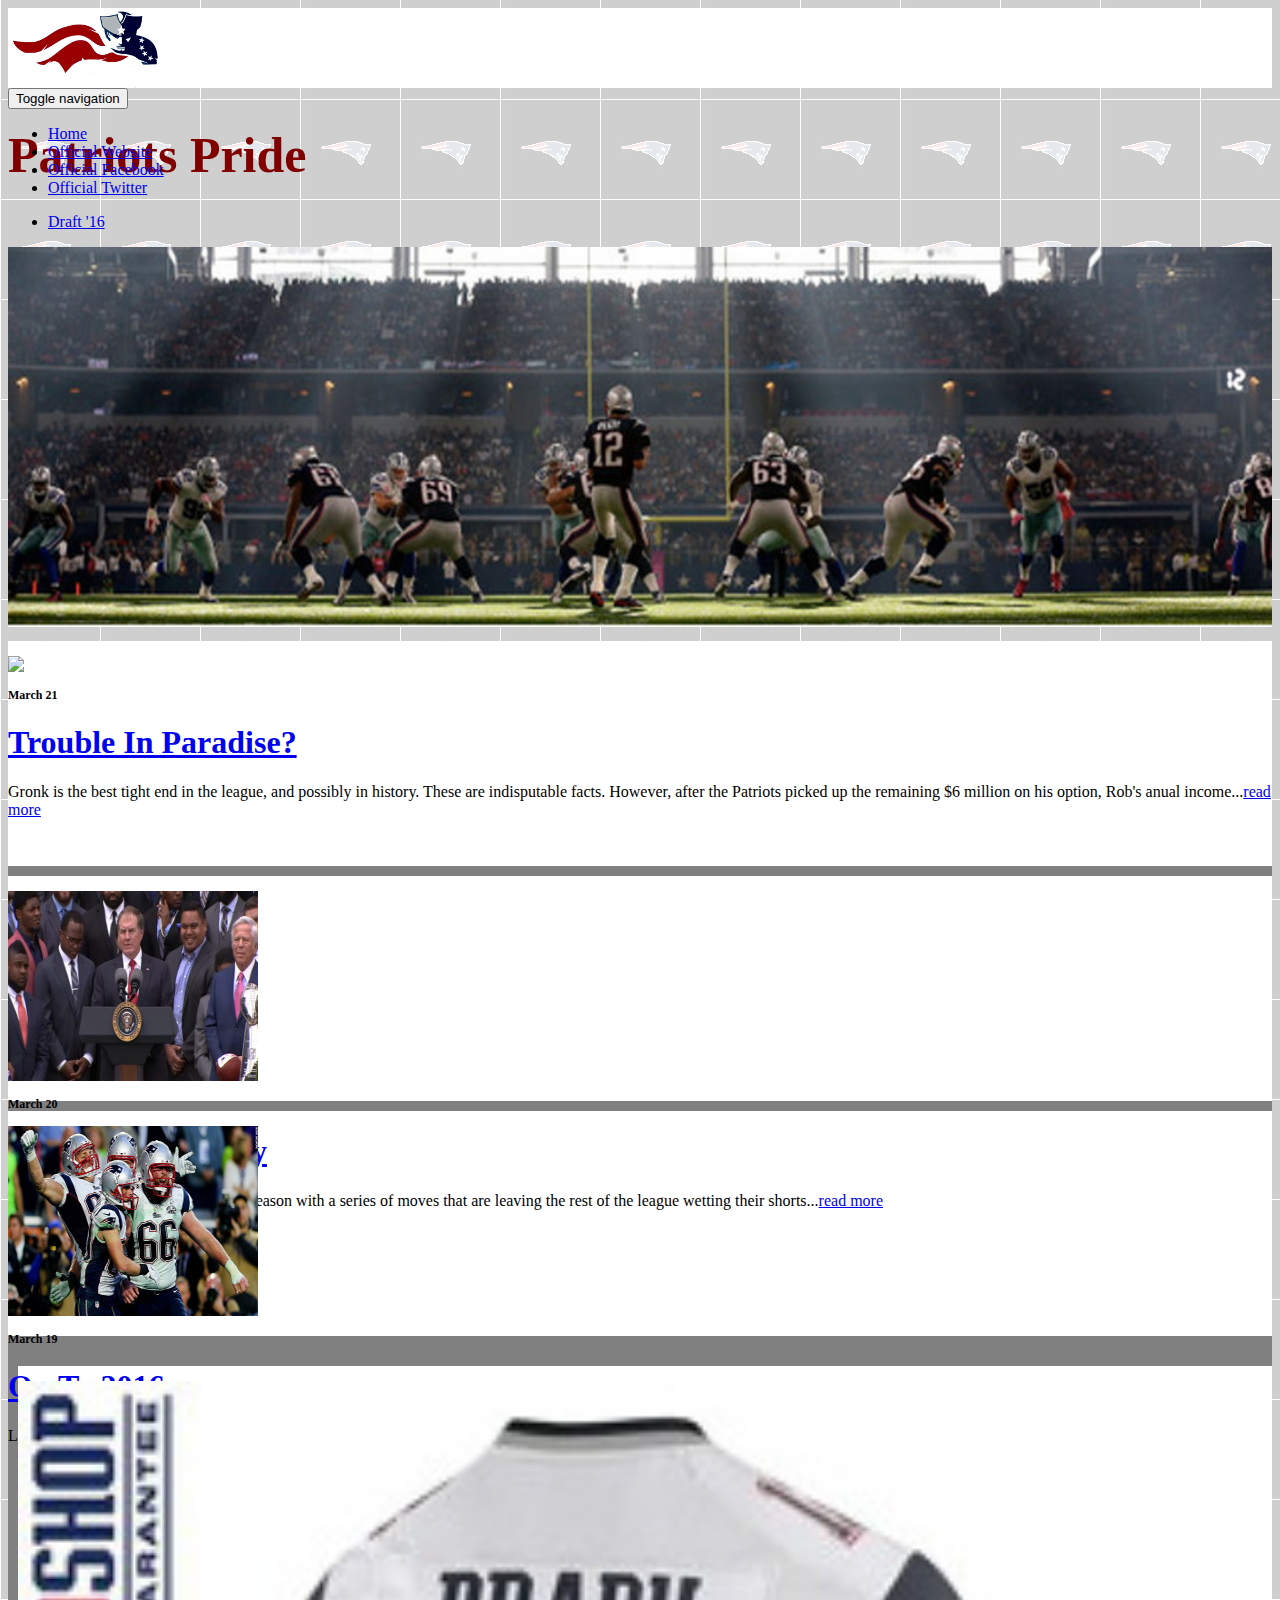
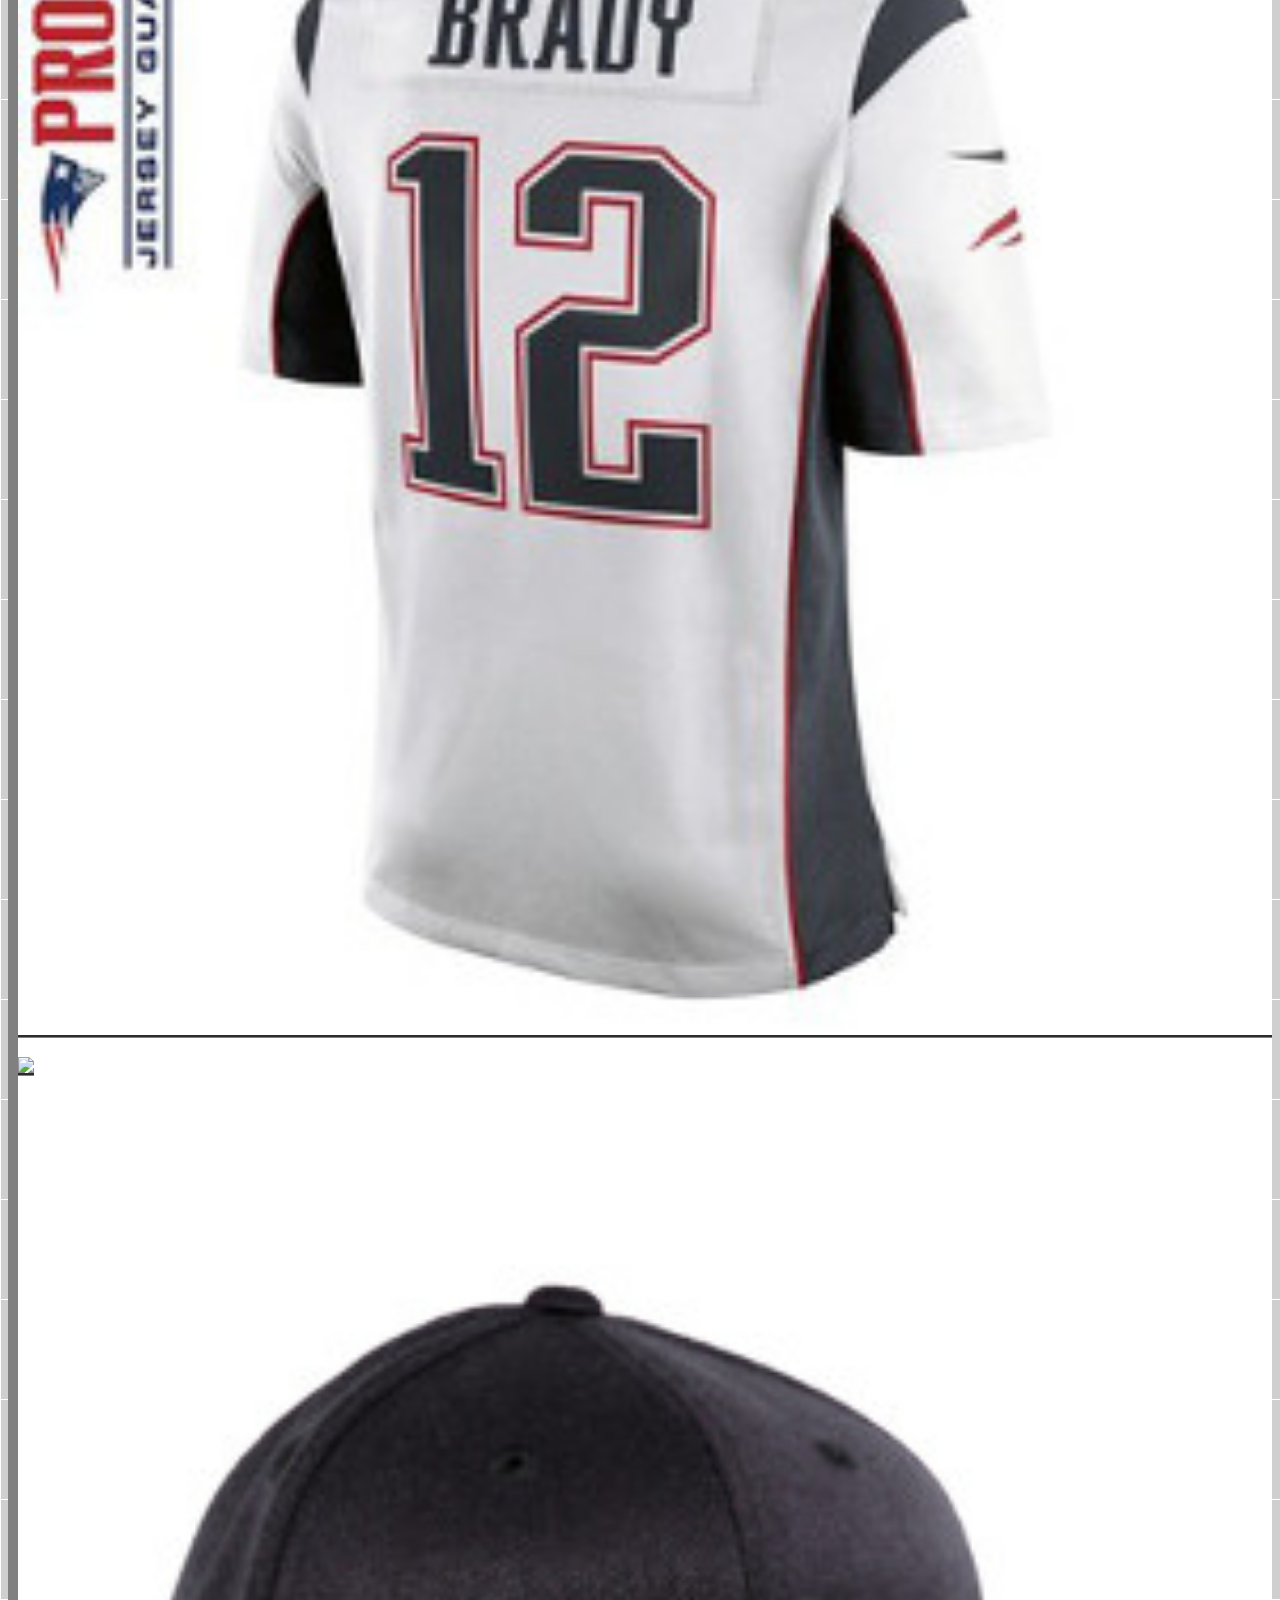
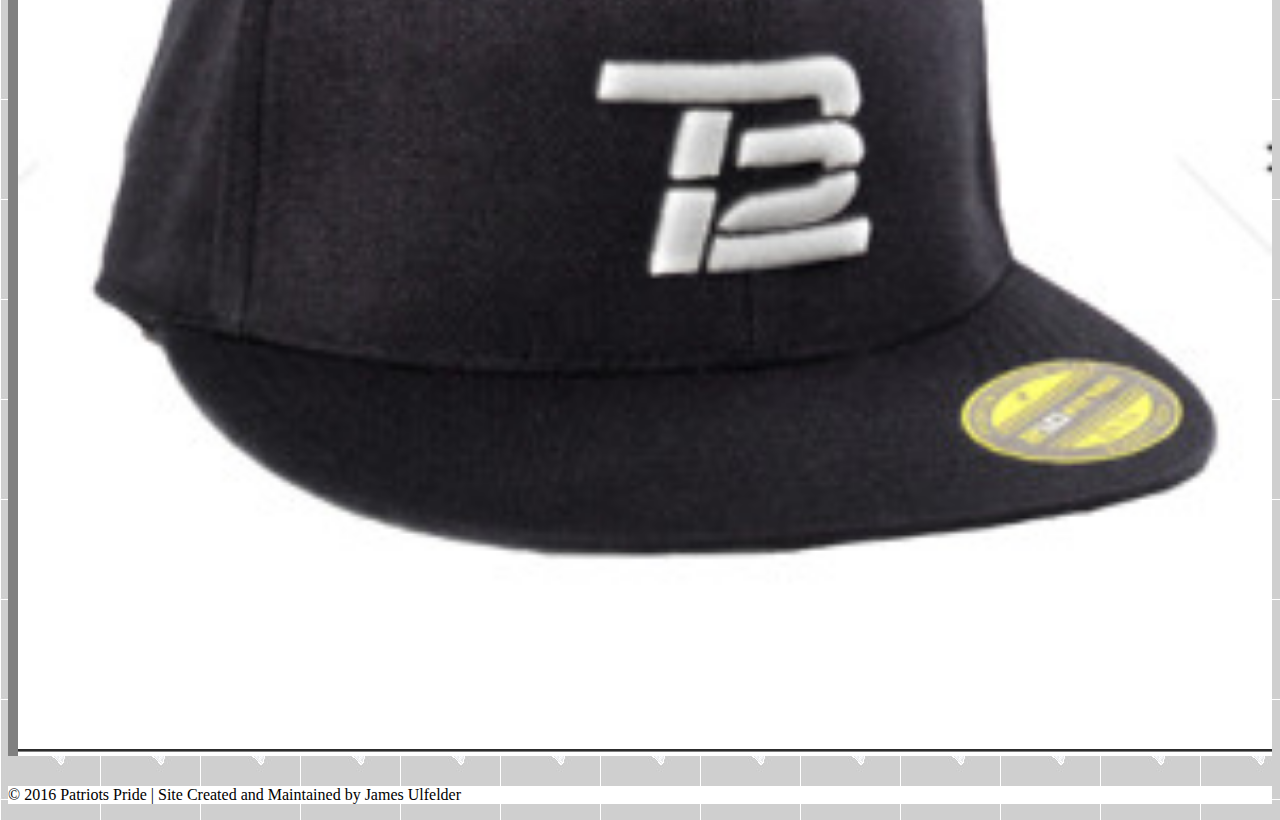
==== commit ae978ef5: "Update index.html" ====
--- a/index.html
+++ b/index.html
@@ -40,14 +40,14 @@
             </button>
           <div id="navbar" class="navbar-collapse collapse">
             <ul class="nav navbar-nav">
-              
+              <li><a href="http://julfelder.github.io/Patriots-Pride/">Home</a></li>
               <li><a href="http://www.patriots.com/" target="_blank">Official Website</a></li>
               <li><a href="https://www.facebook.com/newenglandpatriots/?fref=ts" target="_blank">Official Facebook</a></li>
               <li><a href="https://twitter.com/Patriots?ref_src=twsrc%5Egoogle%7Ctwcamp%5Eserp%7Ctwgr%5Eauthor" target="_blank">Official Twitter</a></li>
-              <li><a href="http://www.patriots.com/news/draft/2016" target="_blank">Draft '16</a></li>
+              
             </ul>
              <ul class="nav navbar-nav navbar-right">
-              <li><a href="http://julfelder.github.io/Patriots-Pride/">Home</a></li>
+              <li><a href="http://www.patriots.com/news/draft/2016" target="_blank">Draft '16</a></li>
             </ul>
           </div><!--/.navbar-collapse -->
         </div>
@@ -72,7 +72,7 @@
             
           </div>
             <div id="bodyback" class="col-md=10">
-              <div "articleSpace" class="col-md-7">
+              <div "articleSpace" class="col-md-8 col-lg-7">
                 <div id="artsec" class="row">
                   <div id="thumbPic" class="col-xs-5 col-sm-5 col-md-6 col-lg-5">
                     <a href="http://julfelder.github.io/Patriots-Pride/trouble.html"><img id="tpic" src="gronk.jpg"></a>
